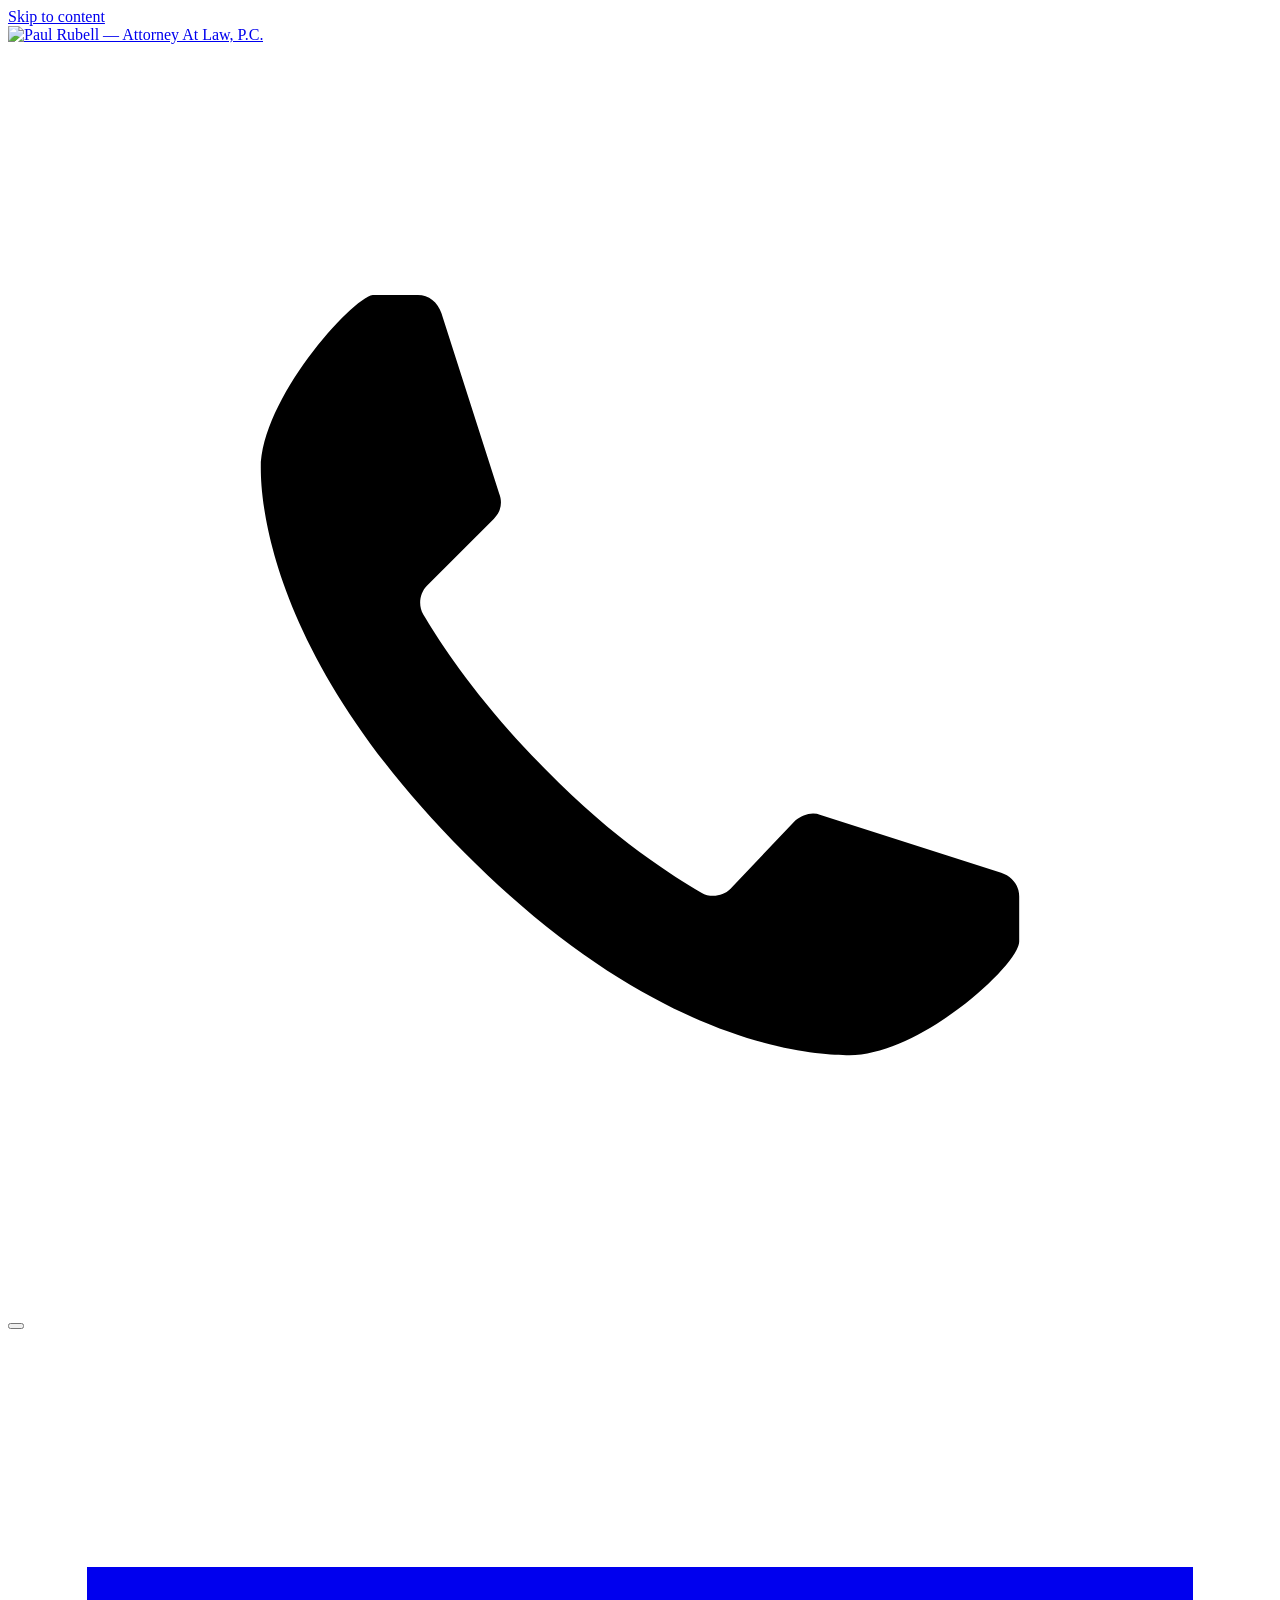
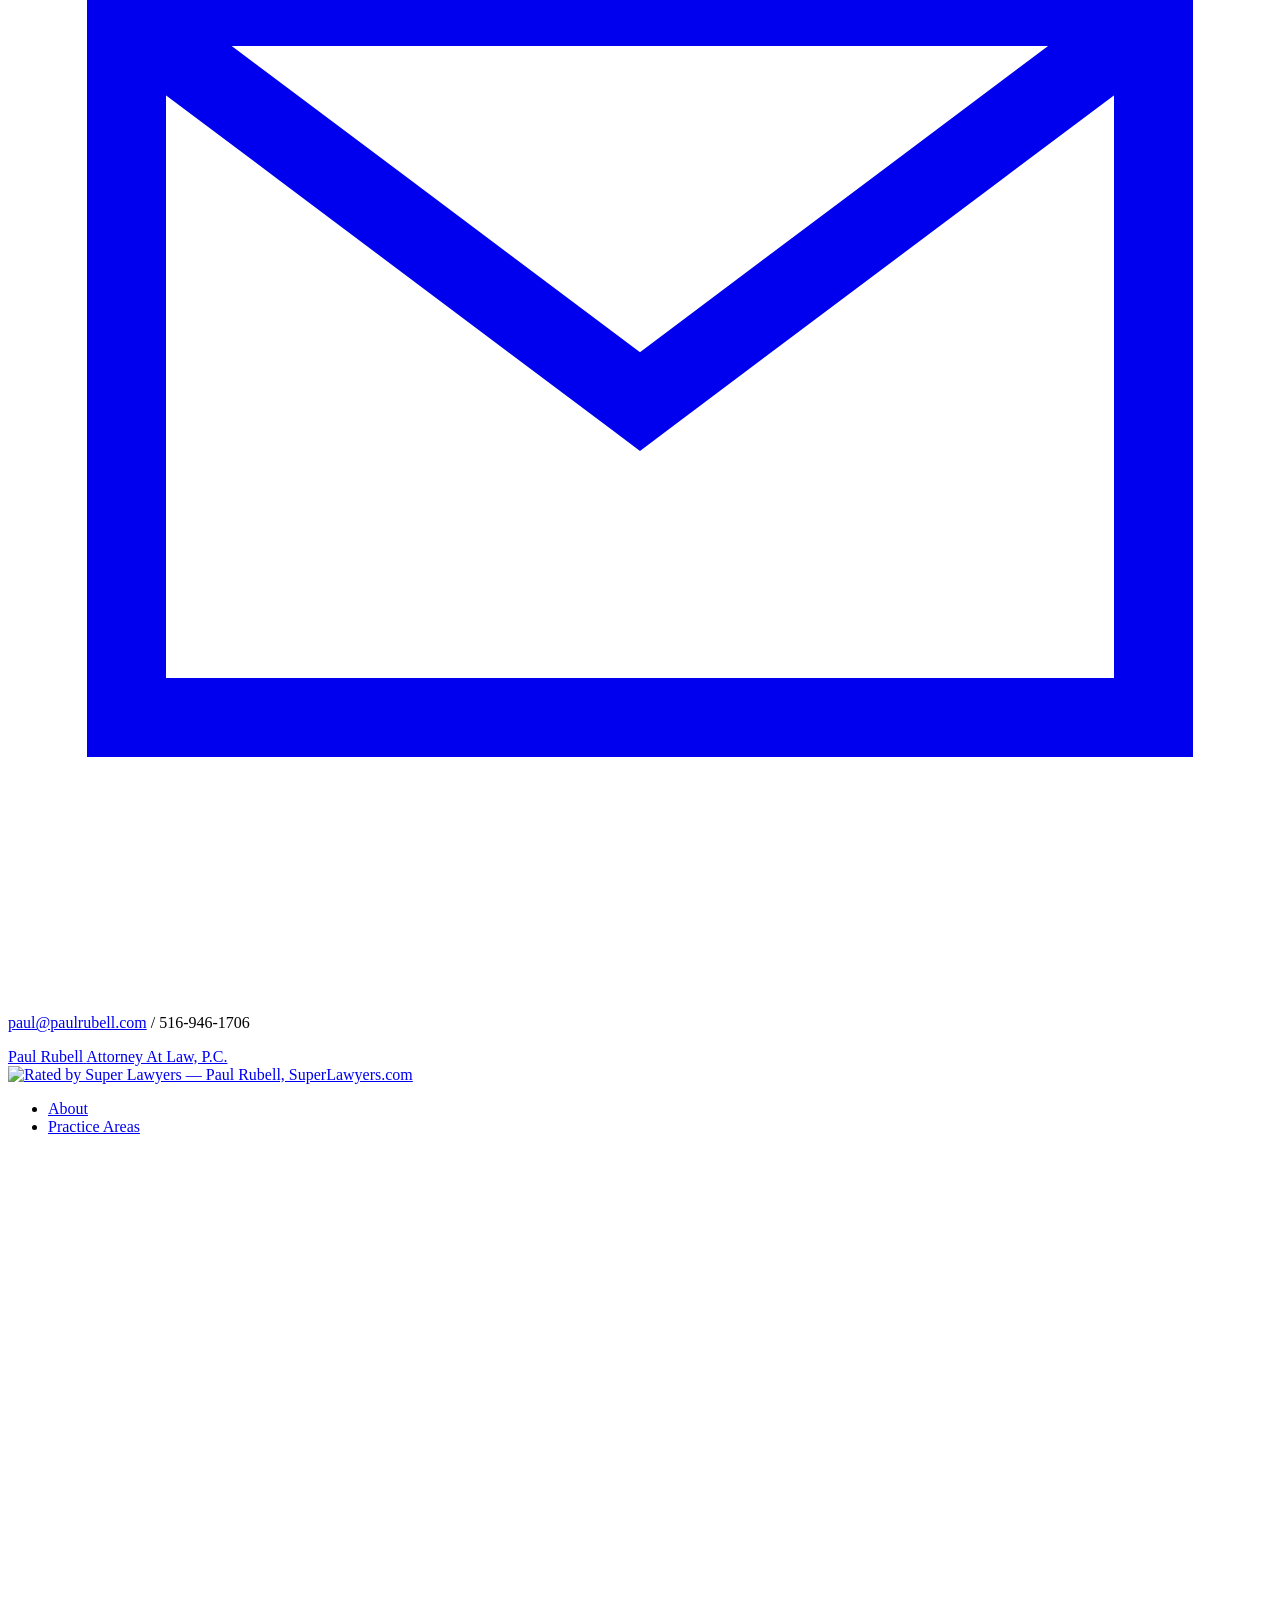
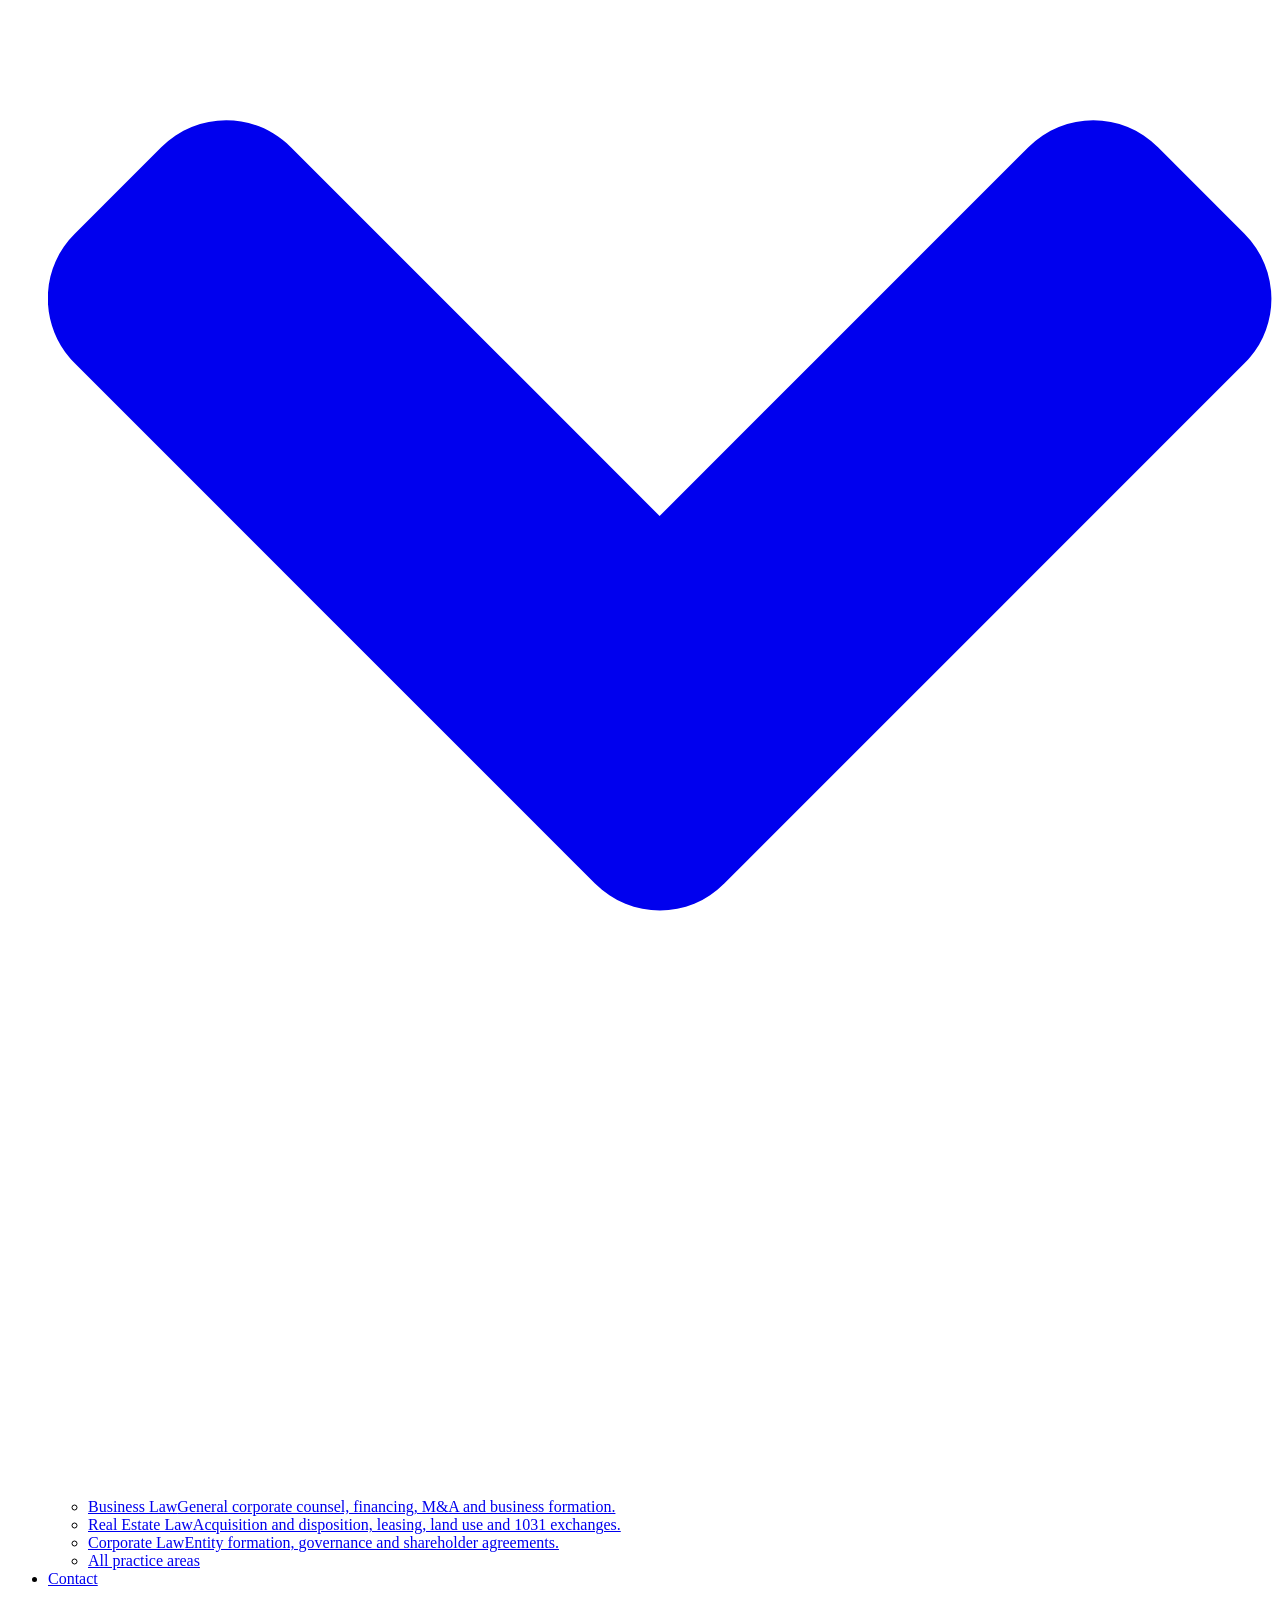
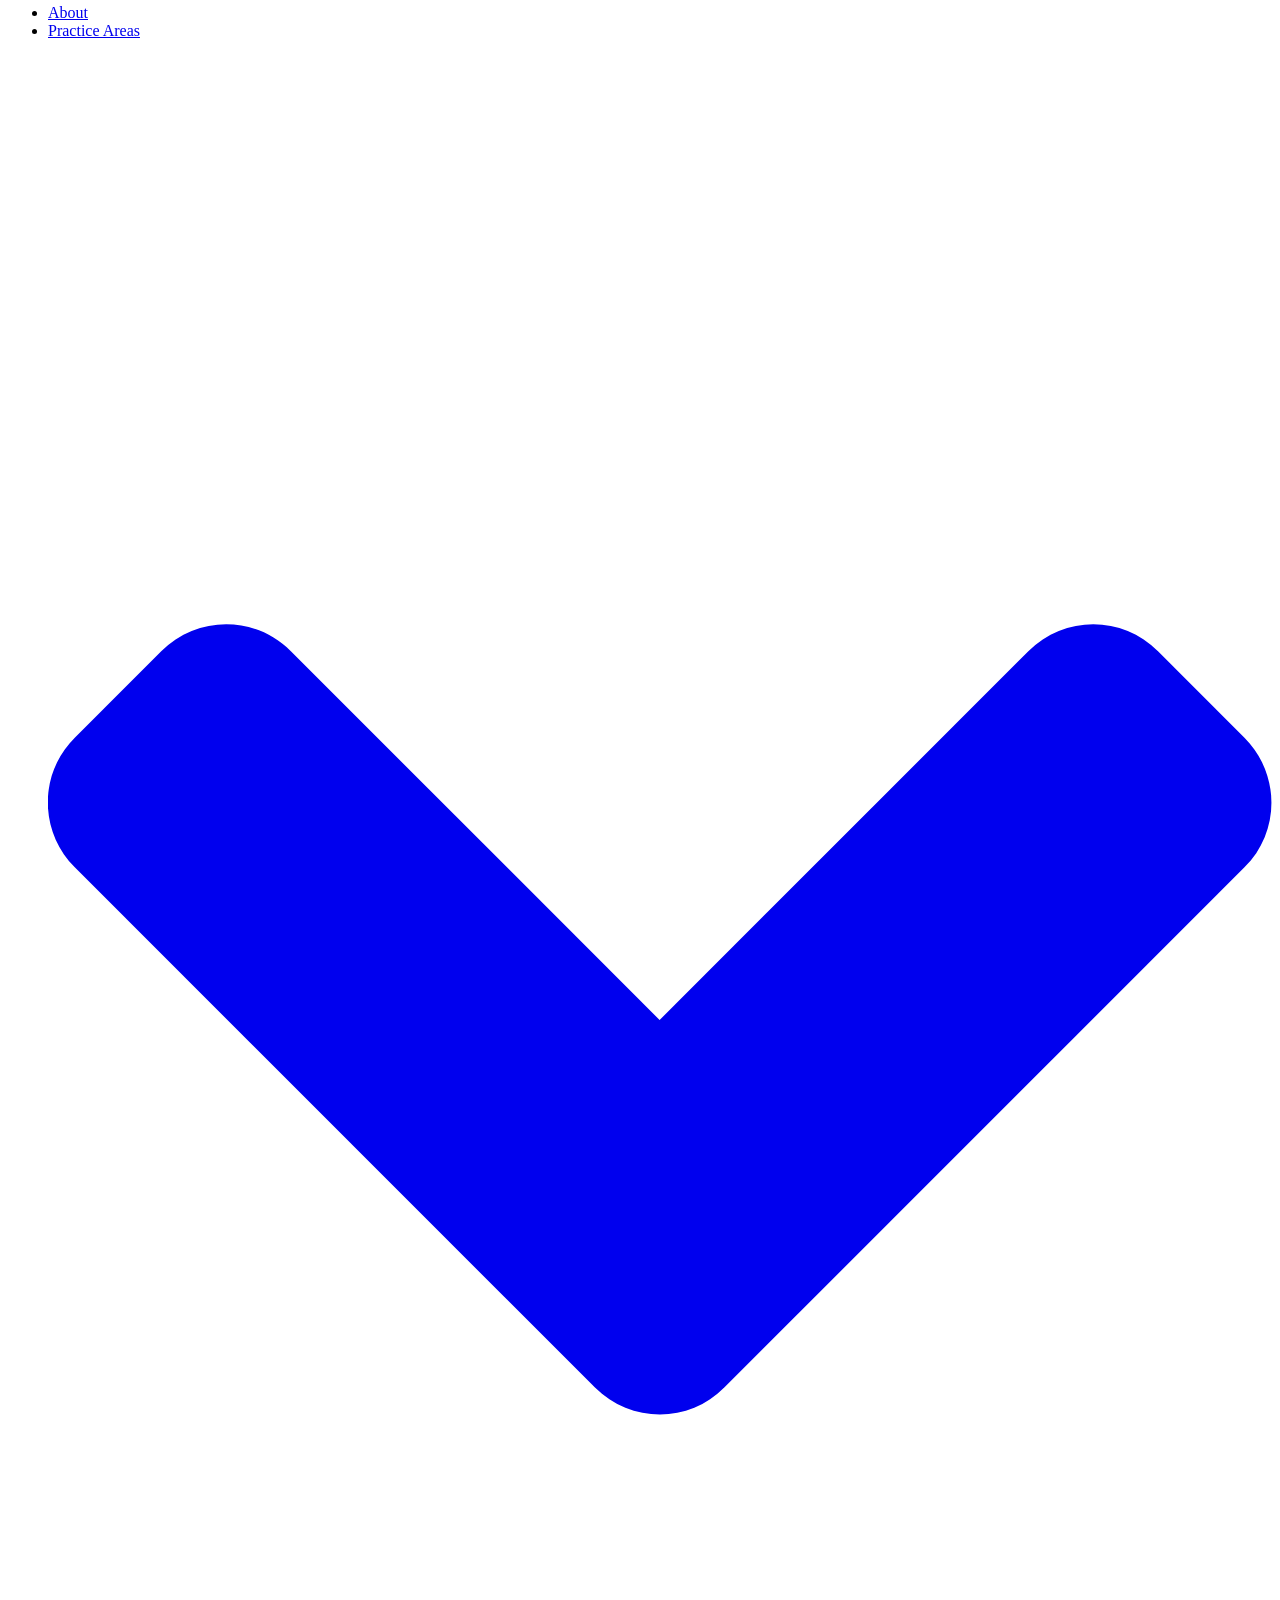
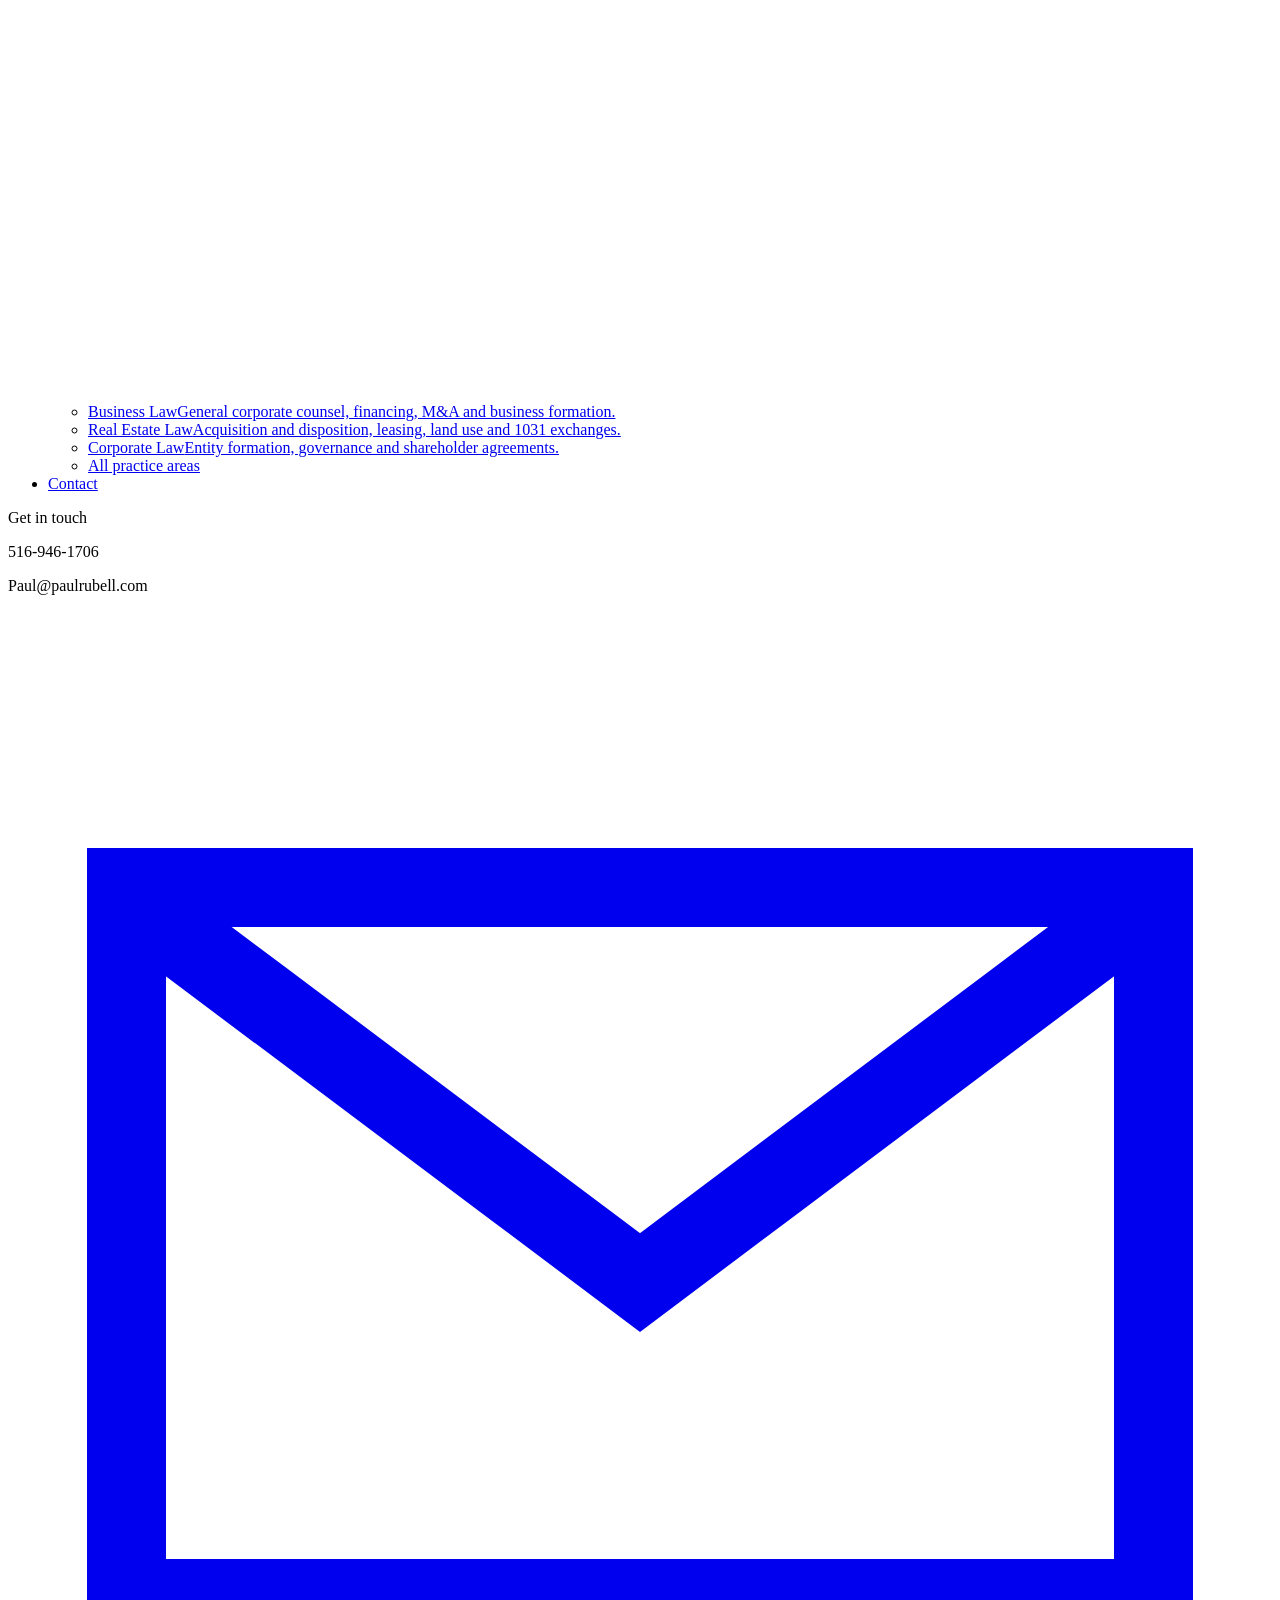
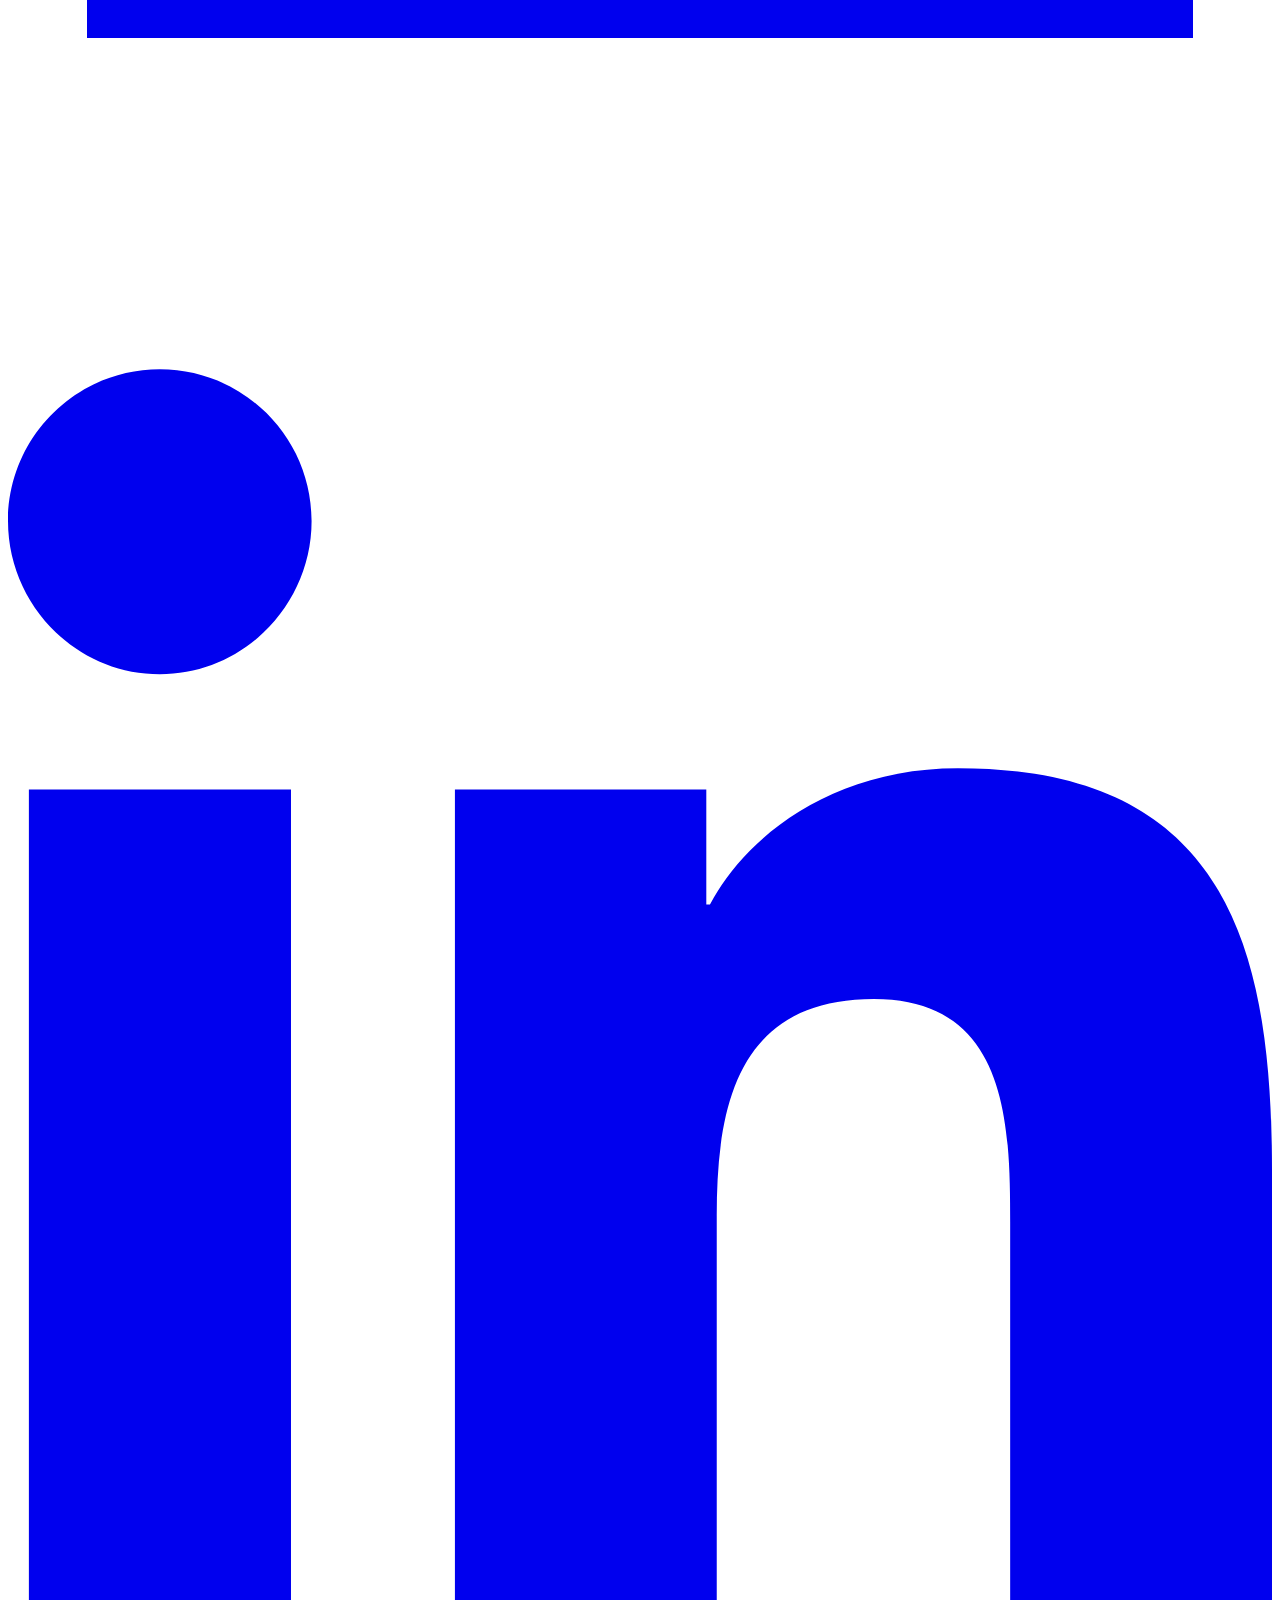
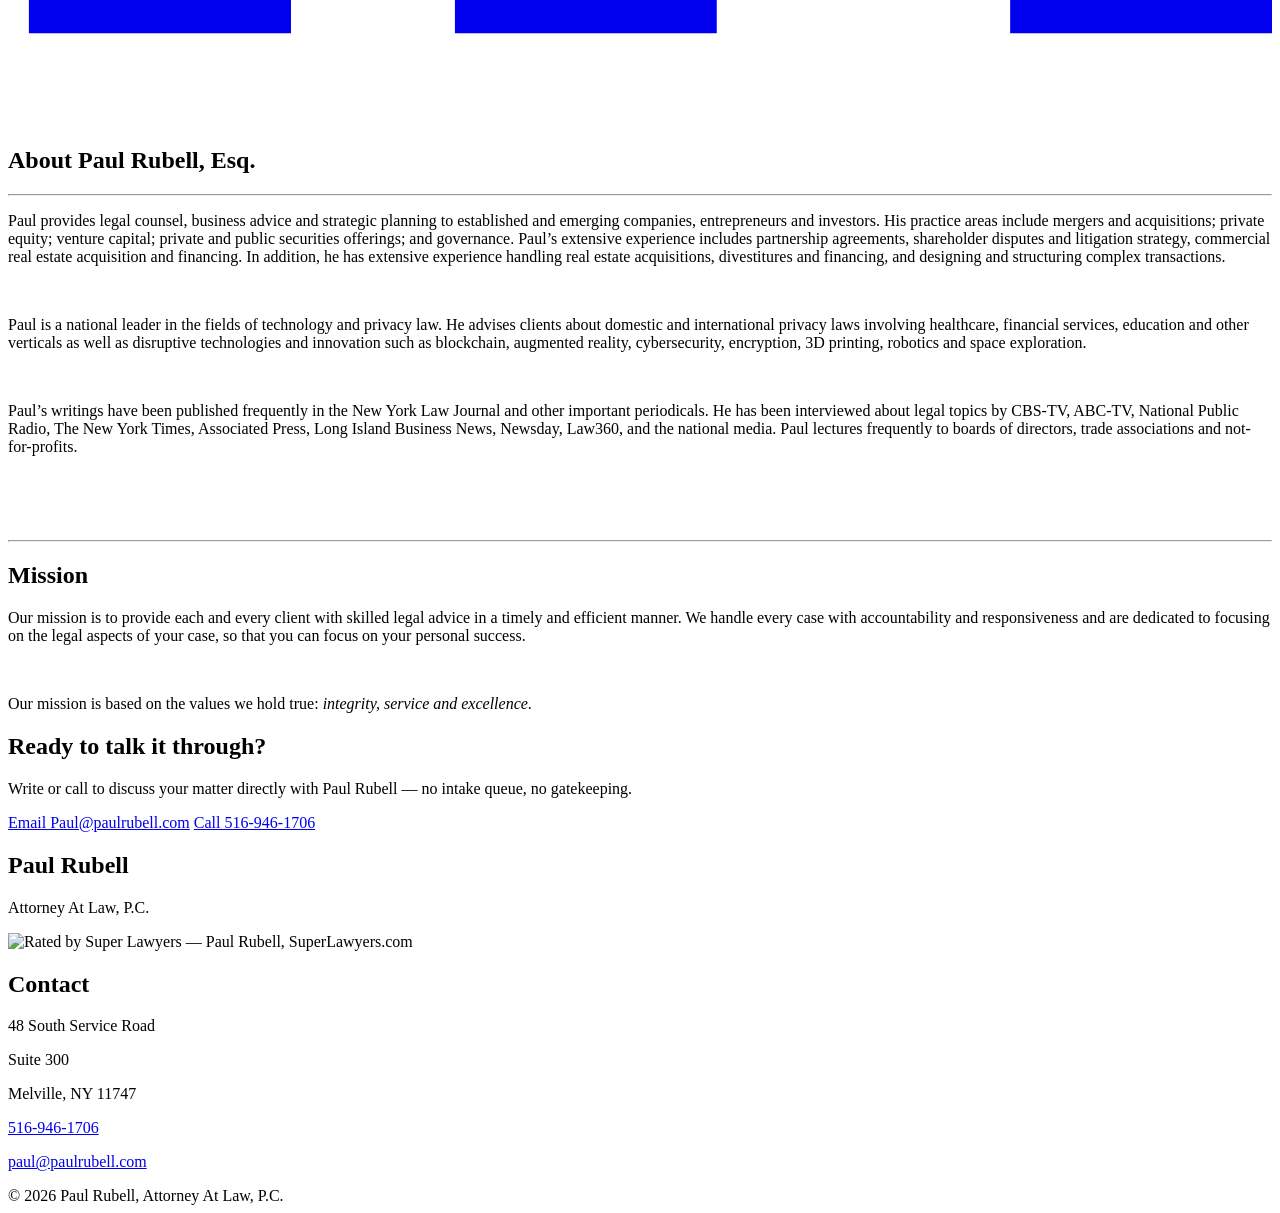
==== public/about.html @ 1f6c1771 "Restore tile hover overlay, add mega menu and RevealFx page entrance Client review pass on the revis" ====
<!DOCTYPE html>
<html lang="en">
<head>
  <meta charset="utf-8">
  <meta name="viewport" content="initial-scale=1, minimum-scale=1, maximum-scale=5, viewport-fit=cover">
  <title>About Paul Rubell, Esq. | Business & Technology Attorney, Long Island</title>
  <meta name="description" content="Paul Rubell is a national leader in technology and privacy law, advising companies, entrepreneurs and investors on M&A, private equity, venture capital, securities and governance.">
  <meta name="keywords" content="paul rubell, privacy law, business law, corporate law, long island law, attorney at law, tech law, meltzer lippe, abrams fensterman, employment law, boutique law firm, attorney, legal, business, real estate, real estate law, 1031, technology, tech, shareholder, dispute, stockholder, stock, securities, agreement">
  <link rel="canonical" href="https://www.paulrubell.com/about">
  <meta name="robots" content="index, follow, max-image-preview:large, max-snippet:-1, max-video-preview:-1">
  <meta name="author" content="Paul Rubell, Attorney At Law, P.C.">
  <meta name="theme-color" content="#0075bb">
  <meta name="mobile-web-app-capable" content="yes">
  <meta name="apple-mobile-web-app-capable" content="yes">
  <meta name="apple-mobile-web-app-title" content="Paul Rubell">
  <meta name="format-detection" content="telephone=no">

  <meta property="og:type" content="website">
  <meta property="og:site_name" content="Paul Rubell, Attorney At Law, P.C.">
  <meta property="og:locale" content="en_US">
  <meta property="og:url" content="https://www.paulrubell.com/about">
  <meta property="og:title" content="About Paul Rubell, Esq. | Business & Technology Attorney, Long Island">
  <meta property="og:description" content="Paul Rubell is a national leader in technology and privacy law, advising companies, entrepreneurs and investors on M&A, private equity, venture capital, securities and governance.">
  <meta property="og:image" content="https://www.paulrubell.com/images/og-image-200.png">
  <meta property="og:image:width" content="200">
  <meta property="og:image:height" content="200">
  <meta property="og:image:alt" content="Paul Rubell, Attorney At Law, P.C.">

  <meta name="twitter:card" content="summary">
  <meta name="twitter:title" content="About Paul Rubell, Esq. | Business & Technology Attorney, Long Island">
  <meta name="twitter:description" content="Paul Rubell is a national leader in technology and privacy law, advising companies, entrepreneurs and investors on M&A, private equity, venture capital, securities and governance.">
  <meta name="twitter:image" content="https://www.paulrubell.com/images/og-image-200.png">

  <link rel="manifest" href="/manifest.json">
  <link rel="alternate" type="text/plain" href="/llms.txt" title="llms.txt">
  <link rel="icon" href="/favicon.ico" sizes="any">
  <link rel="apple-touch-icon" href="/images/apple-touch-icon-57.png">

  <link rel="preload" as="font" type="font/woff2" href="/fonts/montserrat-latin.woff2" crossorigin>
  <link rel="preload" as="font" type="font/woff2" href="/fonts/opensans-latin.woff2" crossorigin>
  <link rel="preload" as="image" href="/images/hero-about-640.jpg" media="(max-width: 767px)" fetchpriority="high">
  <link rel="preload" as="image" href="/images/hero-about-1024.jpg" media="(min-width: 768px) and (max-width: 1024px)" fetchpriority="high">
  <link rel="preload" as="image" href="/images/hero-about-1920.jpg" media="(min-width: 1025px)" fetchpriority="high">
  <link rel="stylesheet" href="/css/site.css">
  <script>(function(){var d=document.documentElement,s=d.style;
if(!('maskImage' in s)&&!('webkitMaskImage' in s))return;
try{if(matchMedia('(prefers-reduced-motion: reduce)').matches)return;}catch(e){return;}
d.classList.add('reveal-arm');
function go(){requestAnimationFrame(function(){requestAnimationFrame(function(){
d.classList.remove('reveal-arm');d.classList.add('reveal-play');
setTimeout(function(){d.classList.remove('reveal-play');},700);});});}
if(document.readyState==='loading')document.addEventListener('DOMContentLoaded',go);else go();}());</script>
  <script type="application/ld+json">{"@context":"https://schema.org","@type":"LegalService","@id":"https://www.paulrubell.com/#organization","name":"Paul Rubell, Attorney At Law, P.C.","alternateName":"Paul Rubell","description":"A boutique law firm that practices at the intersection of business and technology.","url":"https://www.paulrubell.com","telephone":"+1-516-946-1706","email":"paul@paulrubell.com","image":"https://www.paulrubell.com/images/og-image-200.png","logo":"https://www.paulrubell.com/images/og-image-200.png","priceRange":"$$$","address":{"@type":"PostalAddress","streetAddress":"48 South Service Road, Suite 300","addressLocality":"Melville","addressRegion":"NY","postalCode":"11747","addressCountry":"US"},"geo":{"@type":"GeoCoordinates","latitude":40.771,"longitude":-73.412},"areaServed":[{"@type":"State","name":"New York"},{"@type":"Country","name":"United States"}],"sameAs":["https://www.linkedin.com/in/paulrubell/"],"founder":{"@type":"Person","name":"Paul Rubell","jobTitle":"Attorney"},"knowsAbout":["Business law","Corporate law","Real estate law","Technology law","Privacy law","Mergers and acquisitions","Venture capital","Securities offerings"],"hasOfferCatalog":{"@type":"OfferCatalog","name":"Practice Areas","itemListElement":[{"@type":"Offer","itemOffered":{"@type":"Service","name":"Business Law","url":"https://www.paulrubell.com/business-law"}},{"@type":"Offer","itemOffered":{"@type":"Service","name":"Corporate Law","url":"https://www.paulrubell.com/corporate"}},{"@type":"Offer","itemOffered":{"@type":"Service","name":"Real Estate Law","url":"https://www.paulrubell.com/real-estate"}}]}}</script>
  <script type="application/ld+json">{"@context":"https://schema.org","@type":"Person","@id":"https://www.paulrubell.com/about#paul-rubell","name":"Paul Rubell","jobTitle":"Attorney","honorificSuffix":"Esq.","url":"https://www.paulrubell.com/about","image":"https://www.paulrubell.com/images/og-image-200.png","email":"paul@paulrubell.com","telephone":"+1-516-946-1706","worksFor":{"@id":"https://www.paulrubell.com/#organization"},"sameAs":["https://www.linkedin.com/in/paulrubell/"],"knowsAbout":["Technology law","Privacy law","Business law","Corporate law","Real estate law","Cybersecurity","Blockchain"],"address":{"@type":"PostalAddress","streetAddress":"48 South Service Road, Suite 300","addressLocality":"Melville","addressRegion":"NY","postalCode":"11747","addressCountry":"US"}}</script>
  <script type="application/ld+json">{"@context":"https://schema.org","@type":"BreadcrumbList","itemListElement":[{"@type":"ListItem","position":1,"name":"Home","item":"https://www.paulrubell.com/"},{"@type":"ListItem","position":2,"name":"About","item":"https://www.paulrubell.com/about"}]}</script>
</head>
<body class="page-inner">
<a class="skip-link" href="#main">Skip to content</a>
<div class="site">
<header class="site-header">
  <div class="m-header">
    <div class="bar">
      <div class="slot-left"></div>
      <div class="slot-mid">
        <a class="wordmark" href="/">
          <img src="/images/paul-rubell-logo.png" width="1516" height="292" alt="Paul Rubell &mdash; Attorney At Law, P.C.">
        </a>
      </div>
      <div class="slot-right">
        <a class="phone" href="tel:516-946-1706" aria-label="Call 516-946-1706"><svg xmlns="http://www.w3.org/2000/svg" viewBox="0 0 70 70" role="img" aria-hidden="true" focusable="false"><path d="M25.3,44.8C35.7,55.3,44.2,56,46.6,56c3.9,0,9.4-5,9.4-6.3v-2.5c0-0.6-0.4-1.1-1-1.3l-10-3.2c-0.5-0.2-1,0-1.4,0.3L40,46.8 c-0.4,0.4-1.1,0.5-1.6,0.2c-1.5-0.9-4.8-2.9-8.6-6.8c-3.8-3.8-5.9-7.1-6.8-8.6c-0.3-0.5-0.2-1.2,0.2-1.6l3.7-3.7 c0.4-0.4,0.5-0.9,0.3-1.4l-3.2-10c-0.2-0.6-0.7-1-1.3-1h-2.5C19,14.1,14,19.7,14,23.5C14,25.8,14.8,34.3,25.3,44.8L25.3,44.8z"/></svg></a>
      </div>
    </div>
  </div>
  <button class="hamburger" type="button" aria-label="Menu" aria-controls="mobile-drawer" aria-expanded="false">
    <span class="slice"></span><span class="slice"></span><span class="slice"></span>
  </button>
  <div class="row topbar">
    <div class="wrap">
      <div class="col c6 social">
        <a href="mailto:paul@paulrubell.com" aria-label="Email Paul Rubell"><svg class="icon-mail" viewBox="0 0 512 512" role="img" aria-hidden="true" focusable="false"><path fill="none" stroke="currentColor" stroke-width="32" d="M48 112h416v288H48z"/><path fill="none" stroke="currentColor" stroke-width="32" stroke-linecap="square" d="m64 128 192 144L448 128"/></svg></a>
      </div>
      <div class="col c6 contact-col">
        <p class="contact-line"><a href="mailto:paul@paulrubell.com">paul@paulrubell.com</a><span> <span>/ 516-946-1706</span></span></p>
      </div>
    </div>
  </div>
  <div class="row navrow">
    <div class="wrap">
      <div class="col c6">
        <div class="row brandbar">
          <div class="wrap">
            <div class="col name-col">
              <a class="brand-link" href="/">
                <span class="brand-name">Paul Rubell</span>
                <span class="brand-sub">Attorney At Law, P.C.</span>
              </a>
            </div>
            <div class="col badge-col">
              <a class="badge-link" href="/" aria-label="Paul Rubell, Attorney At Law, P.C. — home">
                <img class="badge-img" src="/images/superlawyers-badge.png" width="344" height="286" alt="Rated by Super Lawyers &mdash; Paul Rubell, SuperLawyers.com">
              </a>
            </div>
          </div>
        </div>
      </div>
      <div class="col c6 nav-col">
        <nav class="mainnav" aria-label="Primary">
      <ul>
        <li class="is-current"><a href="/about" aria-current="page"><span class="nav-item-text">About</span></a></li>
        <li class="has-sub has-mega">
          <a href="/practiceareas" aria-expanded="false" aria-controls="main-sub"><span class="nav-item-text">Practice Areas<span class="nav-chevron" aria-hidden="true"><svg viewBox="0 0 320 512" focusable="false"><path fill="currentColor" d="M143 352.3 7 216.3c-9.4-9.4-9.4-24.6 0-33.9l22.6-22.6c9.4-9.4 24.6-9.4 33.9 0l96.4 96.4 96.4-96.4c9.4-9.4 24.6-9.4 33.9 0l22.6 22.6c9.4 9.4 9.4 24.6 0 33.9l-136 136c-9.2 9.4-24.4 9.4-33.8 0z"/></svg></span></span></a>
          <ul class="subnav" id="main-sub">
            <li><a href="/business-law"><span class="nav-item-text">Business Law</span><span class="sub-desc">General corporate counsel, financing, M&amp;A and business formation.</span></a></li>
            <li><a href="/real-estate"><span class="nav-item-text">Real Estate Law</span><span class="sub-desc">Acquisition and disposition, leasing, land use and 1031 exchanges.</span></a></li>
            <li><a href="/corporate"><span class="nav-item-text">Corporate Law</span><span class="sub-desc">Entity formation, governance and shareholder agreements.</span></a></li>
            <li class="subnav-all"><a href="/practiceareas"><span class="nav-item-text">All practice areas</span></a></li>
          </ul>
        </li>
        <li><a href="/contact"><span class="nav-item-text">Contact</span></a></li>
      </ul>
        </nav>
      </div>
    </div>
  </div>
</header>
<div class="drawer" id="mobile-drawer">
  <nav aria-label="Mobile">
      <ul>
        <li class="is-current"><a href="/about" aria-current="page"><span class="nav-item-text">About</span></a></li>
        <li class="has-sub has-mega">
          <a href="/practiceareas"><span class="nav-item-text">Practice Areas<span class="nav-chevron" aria-hidden="true"><svg viewBox="0 0 320 512" focusable="false"><path fill="currentColor" d="M143 352.3 7 216.3c-9.4-9.4-9.4-24.6 0-33.9l22.6-22.6c9.4-9.4 24.6-9.4 33.9 0l96.4 96.4 96.4-96.4c9.4-9.4 24.6-9.4 33.9 0l22.6 22.6c9.4 9.4 9.4 24.6 0 33.9l-136 136c-9.2 9.4-24.4 9.4-33.8 0z"/></svg></span></span></a>
          <ul class="subnav" id="drawer-sub">
            <li><a href="/business-law"><span class="nav-item-text">Business Law</span><span class="sub-desc">General corporate counsel, financing, M&amp;A and business formation.</span></a></li>
            <li><a href="/real-estate"><span class="nav-item-text">Real Estate Law</span><span class="sub-desc">Acquisition and disposition, leasing, land use and 1031 exchanges.</span></a></li>
            <li><a href="/corporate"><span class="nav-item-text">Corporate Law</span><span class="sub-desc">Entity formation, governance and shareholder agreements.</span></a></li>
            <li class="subnav-all"><a href="/practiceareas"><span class="nav-item-text">All practice areas</span></a></li>
          </ul>
        </li>
        <li><a href="/contact"><span class="nav-item-text">Contact</span></a></li>
      </ul>
  </nav>
  <div class="drawer-foot">
    <div class="foot-line"><p class="label">Get in touch</p></div>
    <div class="foot-line">
      <p>516-946-1706</p>
      <p>Paul@paulrubell.com</p>
    </div>
    <p class="icons">
      <a href="mailto:paul@paulrubell.com" aria-label="Email Paul Rubell"><svg class="" viewBox="0 0 512 512" role="img" aria-hidden="true" focusable="false"><path fill="none" stroke="currentColor" stroke-width="32" d="M48 112h416v288H48z"/><path fill="none" stroke="currentColor" stroke-width="32" stroke-linecap="square" d="m64 128 192 144L448 128"/></svg></a>
      <a href="https://www.linkedin.com/in/paulrubell/" aria-label="Paul Rubell on LinkedIn" target="_blank" rel="noopener"><svg viewBox="0 0 448 512" role="img" aria-hidden="true" focusable="false"><path fill="currentColor" d="M100.3 480H7.4V180.9h92.9V480zM53.8 140.1C24.1 140.1 0 115.5 0 85.8 0 56.1 24.1 32 53.8 32s53.8 24.1 53.8 53.8c0 29.7-24.1 54.3-53.8 54.3zM447.9 480h-92.7V334.4c0-34.7-.7-79.2-48.3-79.2-48.3 0-55.7 37.7-55.7 76.7V480h-92.8V180.9h89.1v40.8h1.3c12.4-23.5 42.7-48.3 87.9-48.3 94 0 111.3 61.9 111.3 142.3V480z"/></svg></a>
    </p>
  </div>
</div>
<div class="drawer-overlay" hidden-aria></div>

  <main id="main">
    <div class="page-hero page-hero--about page-hero--parallax" role="presentation"></div>
    <div class="reveal-fx">
    <section class="row section" aria-labelledby="about-heading">
      <div class="wrap">
        <div class="col c12">
          <h1 class="page-title page-title--flush" id="about-heading">About Paul Rubell, Esq.</h1>
          <div class="divider divider--left"><hr></div>
          <div class="prose prose--gap23 prose--lines">
            <p>Paul provides legal counsel, business advice and strategic planning to established and emerging companies, entrepreneurs and investors. His practice areas include mergers and acquisitions; private equity; venture capital; private and public securities offerings; and governance. Paul&rsquo;s extensive experience includes partnership agreements, shareholder disputes and litigation strategy, commercial real estate acquisition and financing. In addition, he has extensive experience handling real estate acquisitions, divestitures and financing, and designing and structuring complex transactions.</p>
            <p class="blank"><br></p>
            <p>Paul is a national leader in the fields of technology and privacy law. He advises clients about domestic and international privacy laws involving healthcare, financial services, education and other verticals as well as disruptive technologies and innovation such as blockchain, augmented reality, cybersecurity, encryption, 3D printing, robotics and space exploration.&nbsp;</p>
            <p class="blank"><br></p>
            <p>Paul&rsquo;s writings have been published frequently in the New York Law Journal and other important periodicals. He has been interviewed about legal topics by CBS-TV, ABC-TV, National Public Radio, The New York Times, Associated Press, Long Island Business News, Newsday, Law360, and the national media. Paul lectures frequently to boards of directors, trade associations and not-for-profits.</p>
            <p class="blank"><br></p>
            <p class="blank"><br></p>
          </div>
        </div>
      </div>
    </section>

    <section class="row section--tail" aria-labelledby="mission-heading">
      <div class="wrap">
        <div class="col c12">
          <div class="divider divider--wide divider--dotted"><hr></div>
          <h2 class="mission-title" id="mission-heading">Mission</h2>
          <div class="prose prose--gap8 prose--lines">
            <p>Our mission is to provide each and every client with skilled legal advice in a timely and efficient manner. We handle every case with accountability and responsiveness and are dedicated to focusing on the legal aspects of your case, so that you can focus on your personal success.&nbsp;</p>
            <p class="blank"><br></p>
            <p>Our mission is based on the values we hold true: <i>integrity, service and excellence</i>.</p>
          </div>
        </div>
      </div>
    </section>

    <section class="row section--cta" aria-labelledby="cta-heading">
      <div class="wrap">
        <div class="col c12">
          <h2 class="cta-title" id="cta-heading">Ready to talk it through?</h2>
          <p class="cta-copy">Write or call to discuss your matter directly with Paul Rubell &mdash; no intake queue, no gatekeeping.</p>
          <p class="cta-actions">
            <a class="btn btn--primary" href="mailto:paul@paulrubell.com">Email Paul@paulrubell.com</a>
            <a class="btn btn--ghost" href="tel:516-946-1706">Call 516-946-1706</a>
          </p>
        </div>
      </div>
    </section>
    </div>
  </main>

<footer class="site-footer">
  <div class="row footer-main">
    <div class="wrap">
      <div class="col c6 footer-brand">
        <div class="brand-block">
          <h2>Paul Rubell</h2>
          <p>Attorney At Law, P.C.</p>
        </div>
        <p class="footer-badge">
          <img src="/images/superlawyers-badge.png" width="344" height="286" alt="Rated by Super Lawyers &mdash; Paul Rubell, SuperLawyers.com" loading="lazy">
        </p>
      </div>
      <div class="col c6 footer-contact">
        <div class="contact-head"><h2>Contact</h2></div>
        <div class="footer-address">
          <p>48 South Service Road</p>
          <p>Suite 300</p>
          <p>Melville, NY 11747</p>
        </div>
        <div class="footer-links">
          <p><a href="tel:516-946-1706">516-946-1706</a></p>
          <p><a class="mail" href="mailto:paul@paulrubell.com">paul@paulrubell.com</a></p>
        </div>
      </div>
    </div>
  </div>
  <div class="row footer-legal">
    <div class="wrap">
      <div class="col c12">
        <div class="copyright">
          <div>&copy; 2026 Paul Rubell, Attorney At Law, P.C.</div>
        </div>
      </div>
    </div>
  </div>
</footer>
</div>
<script src="/js/site.js" defer></script>
</body>
</html>
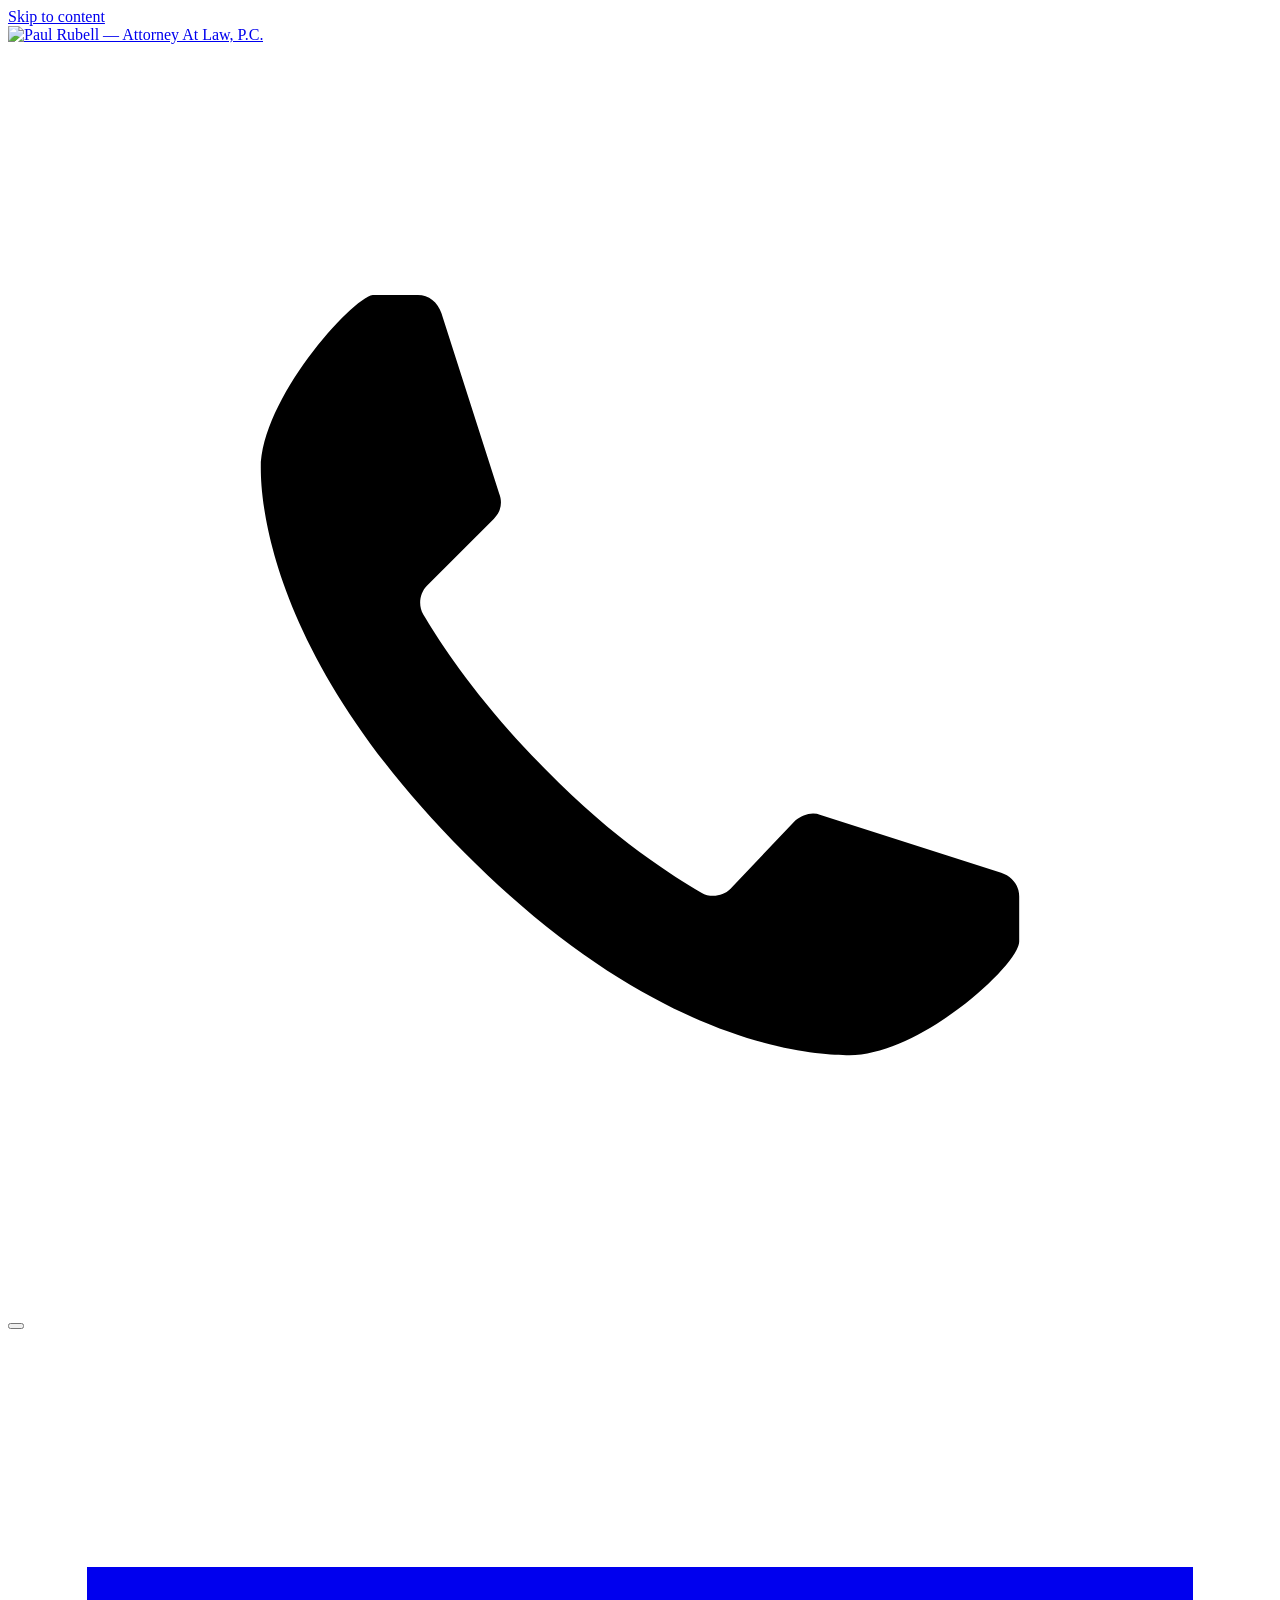
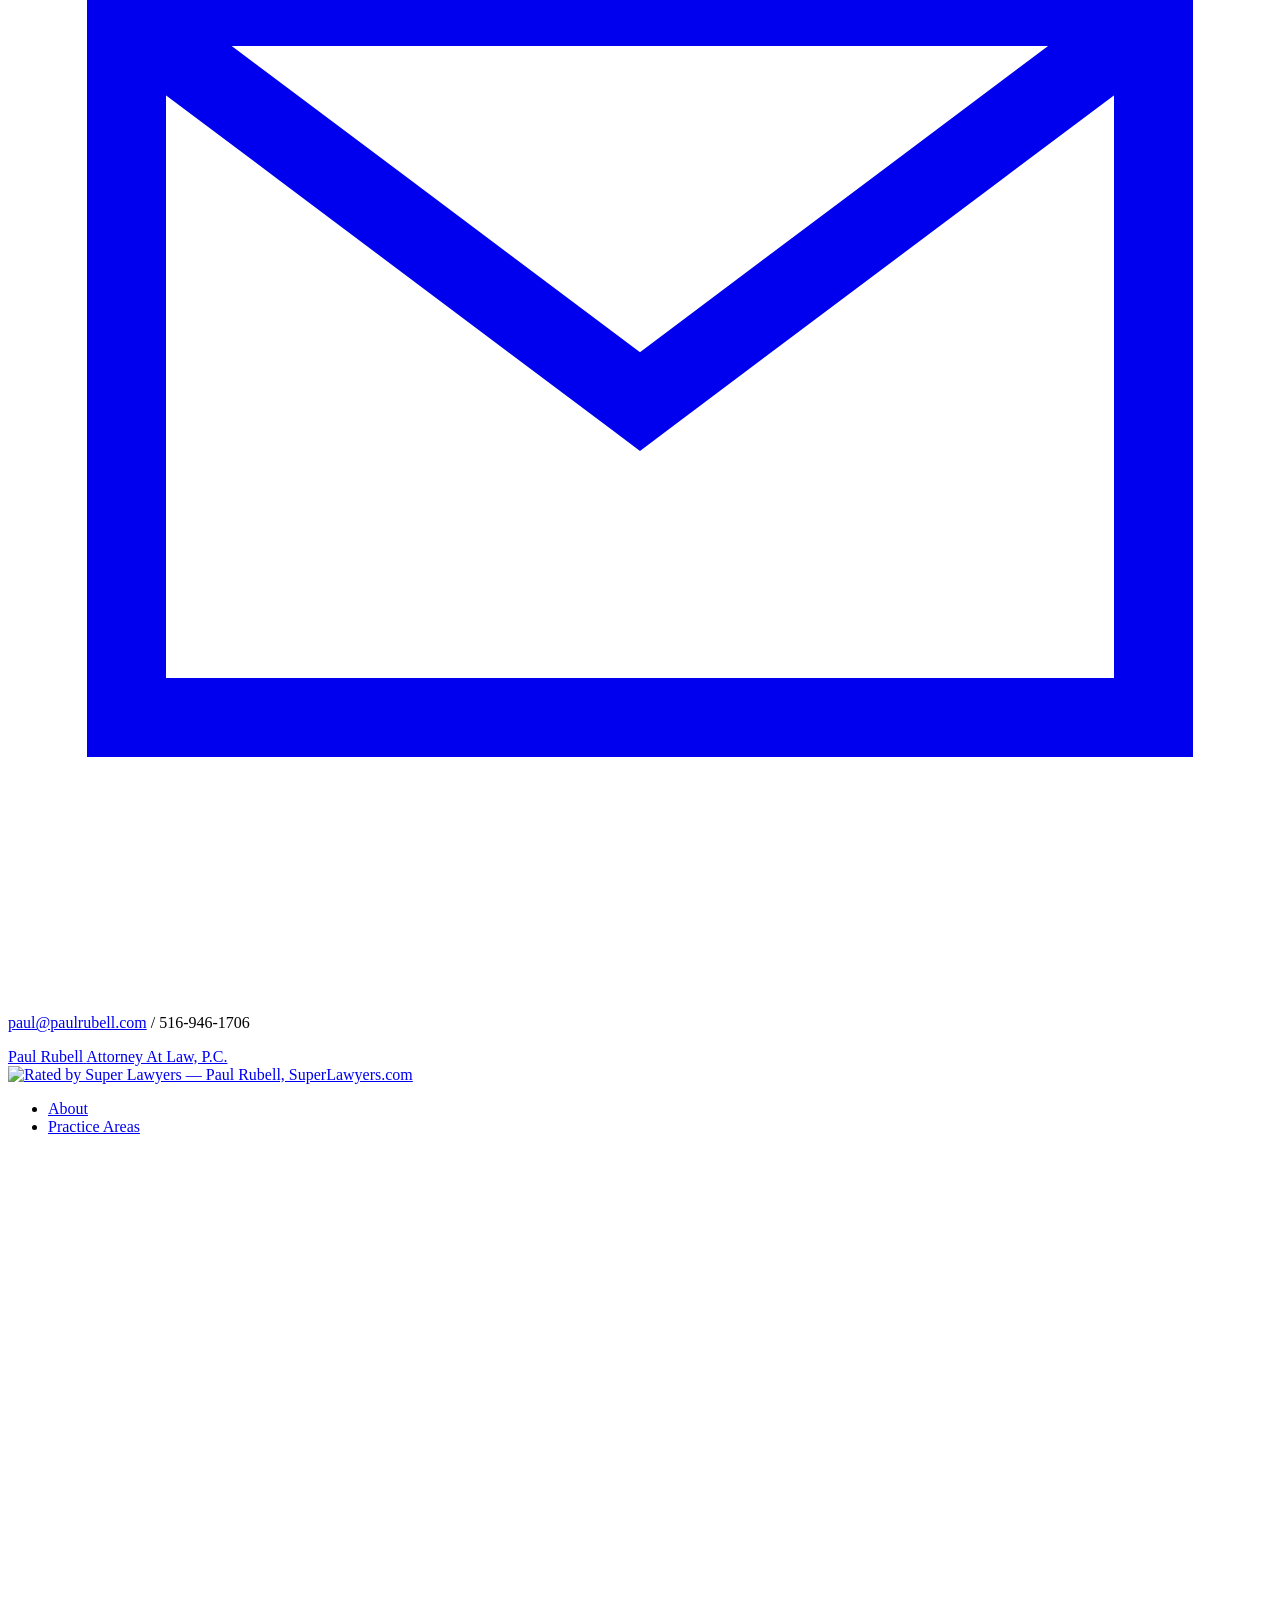
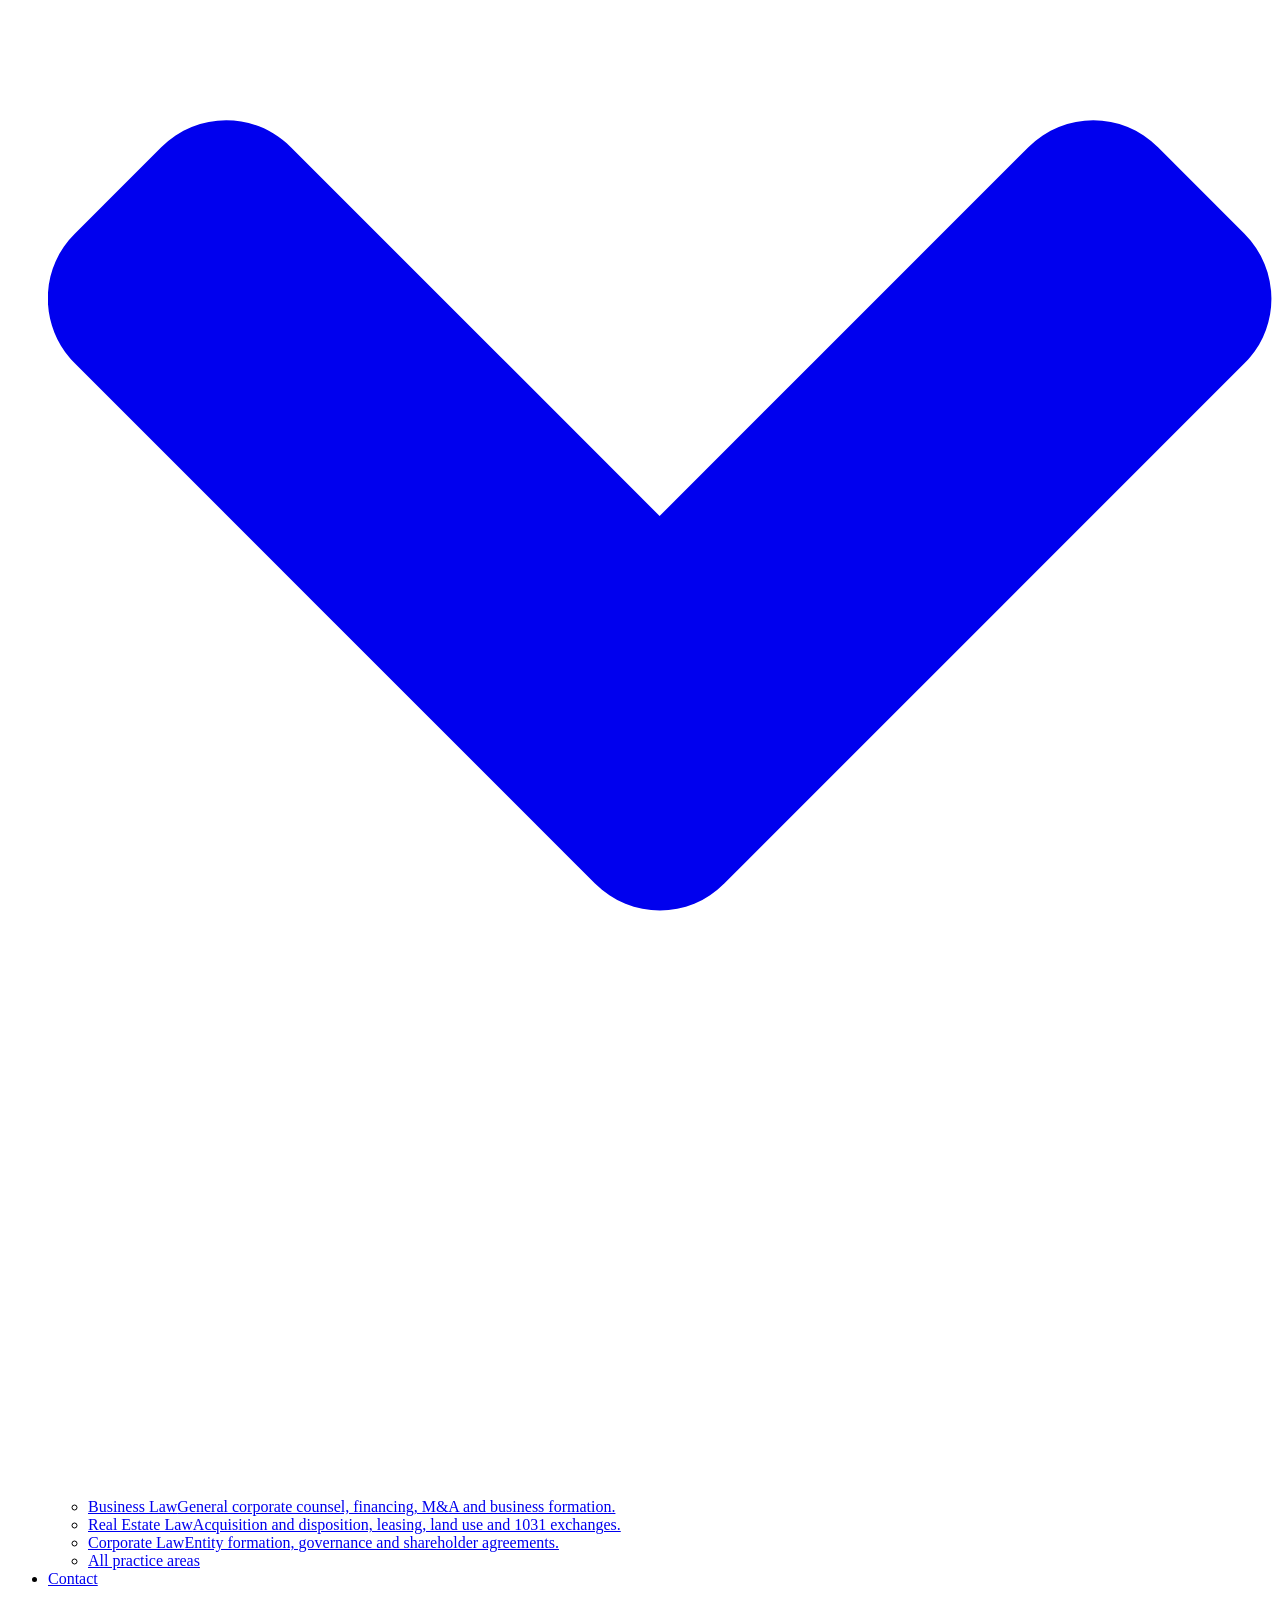
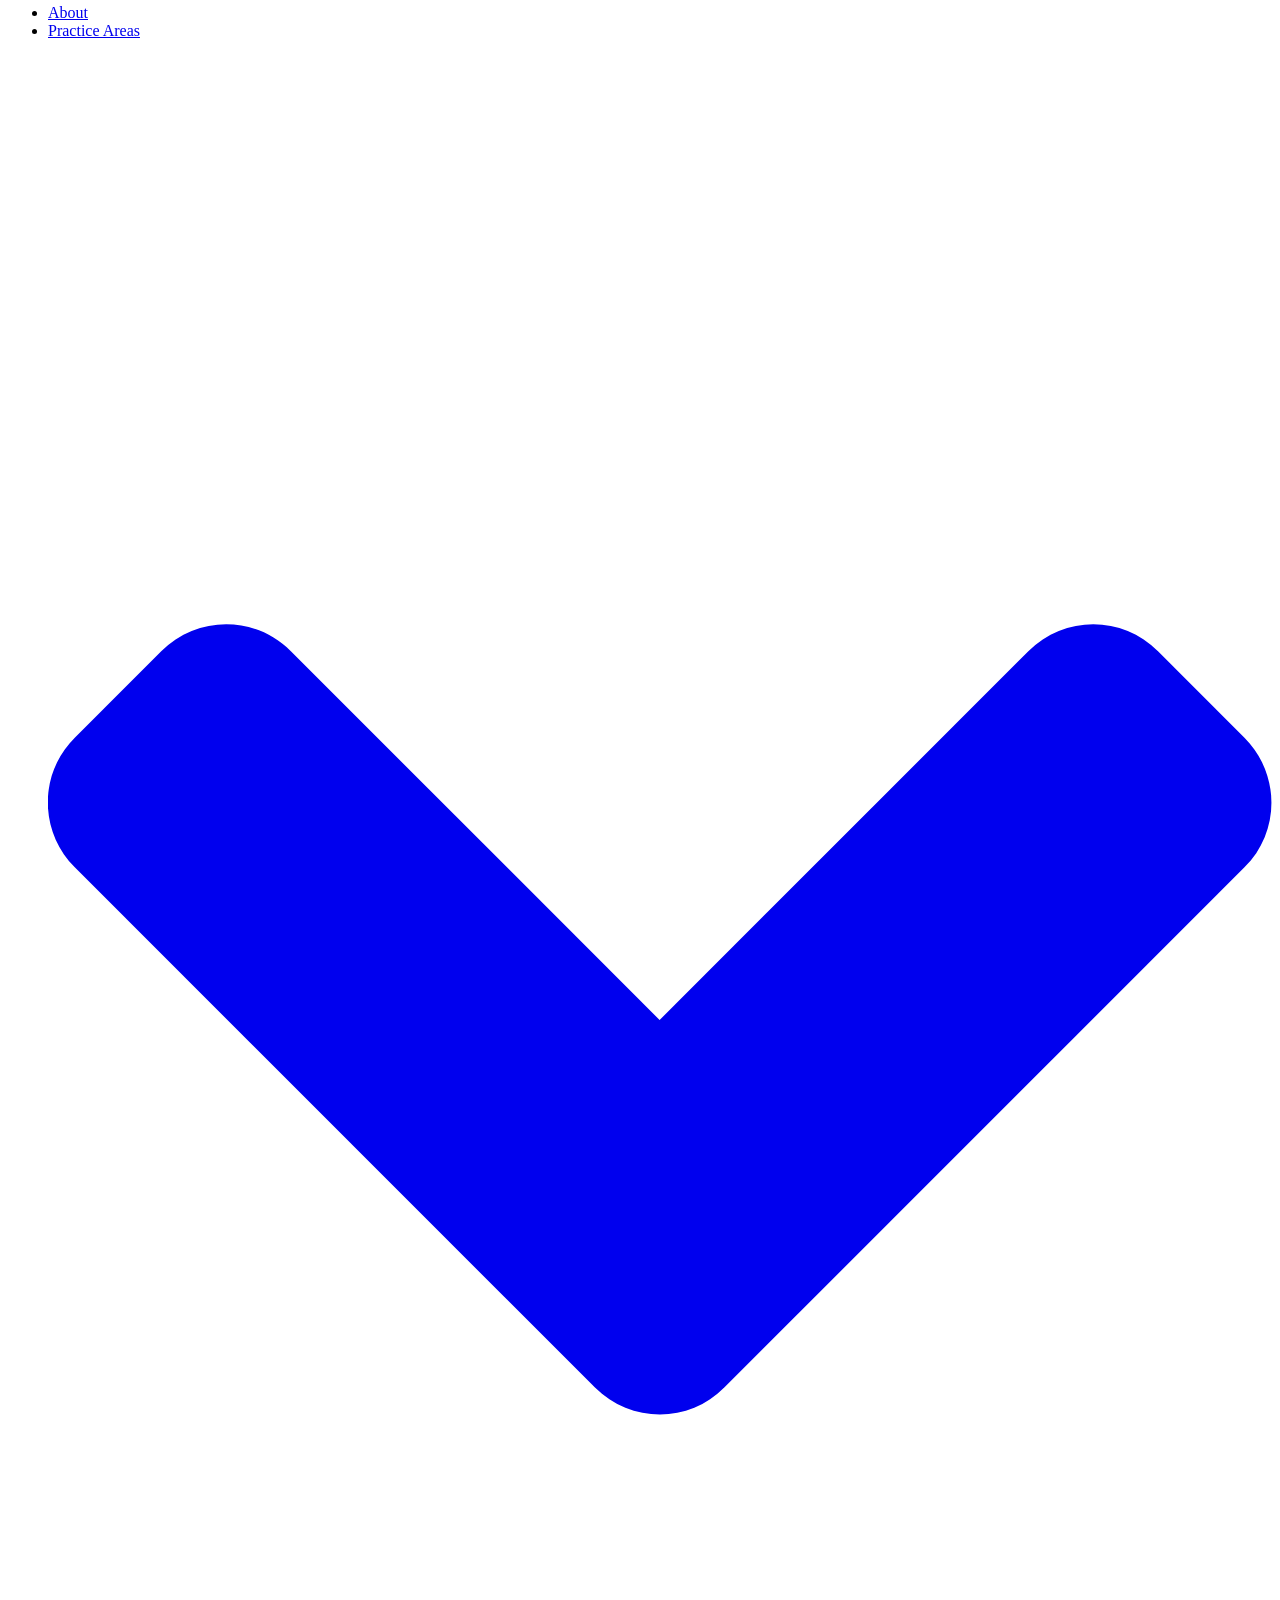
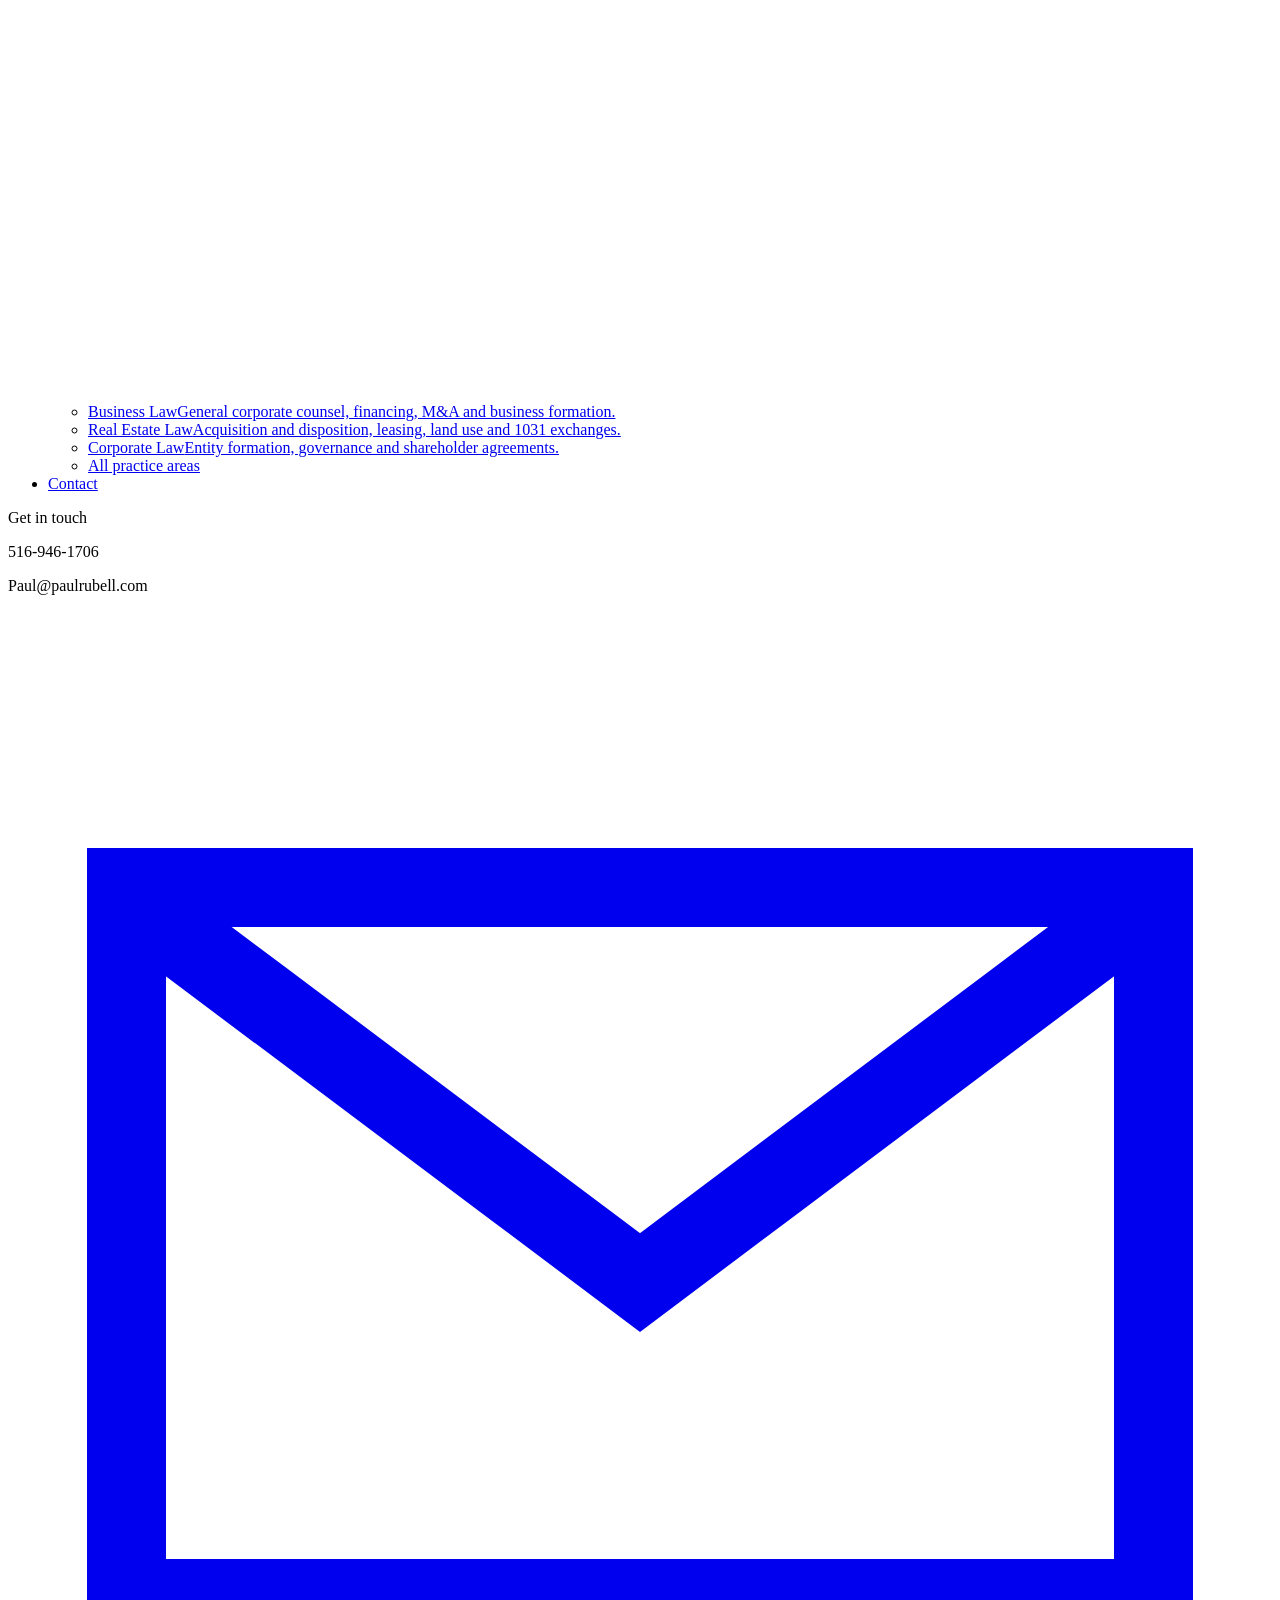
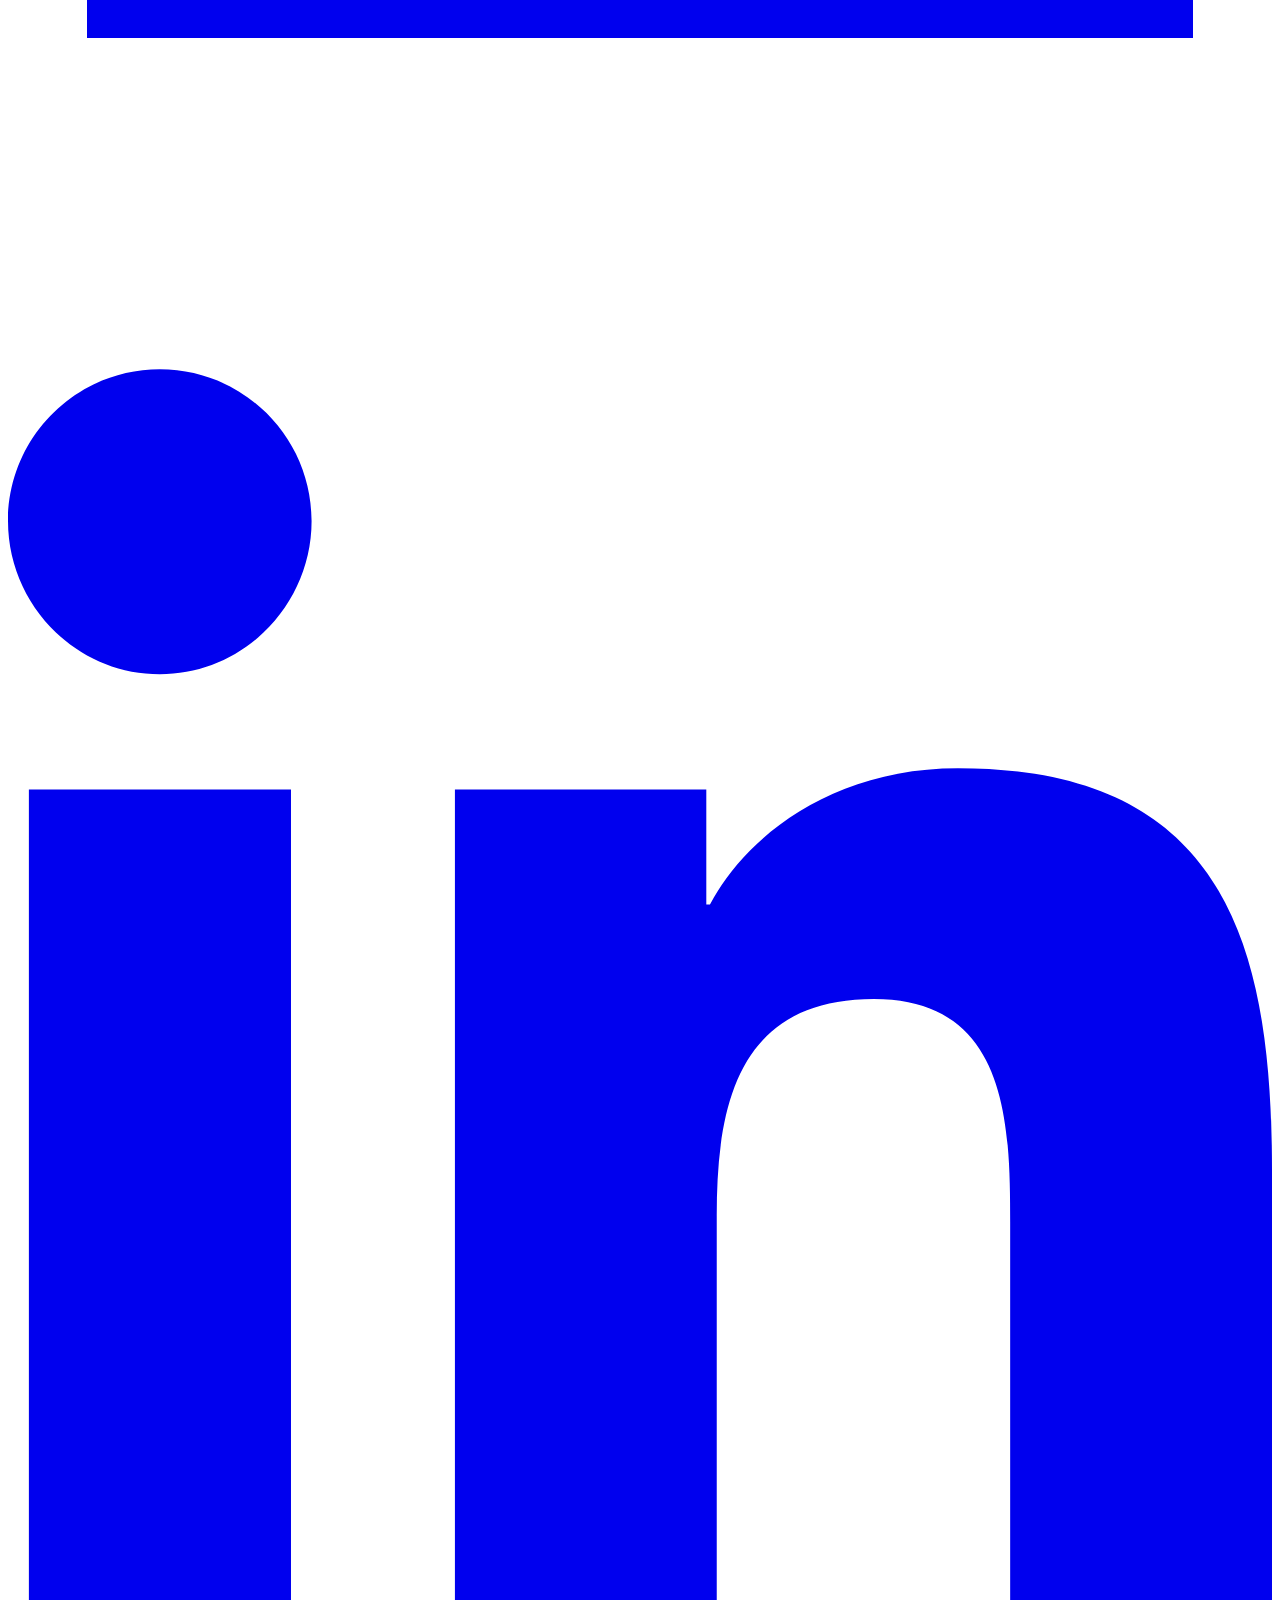
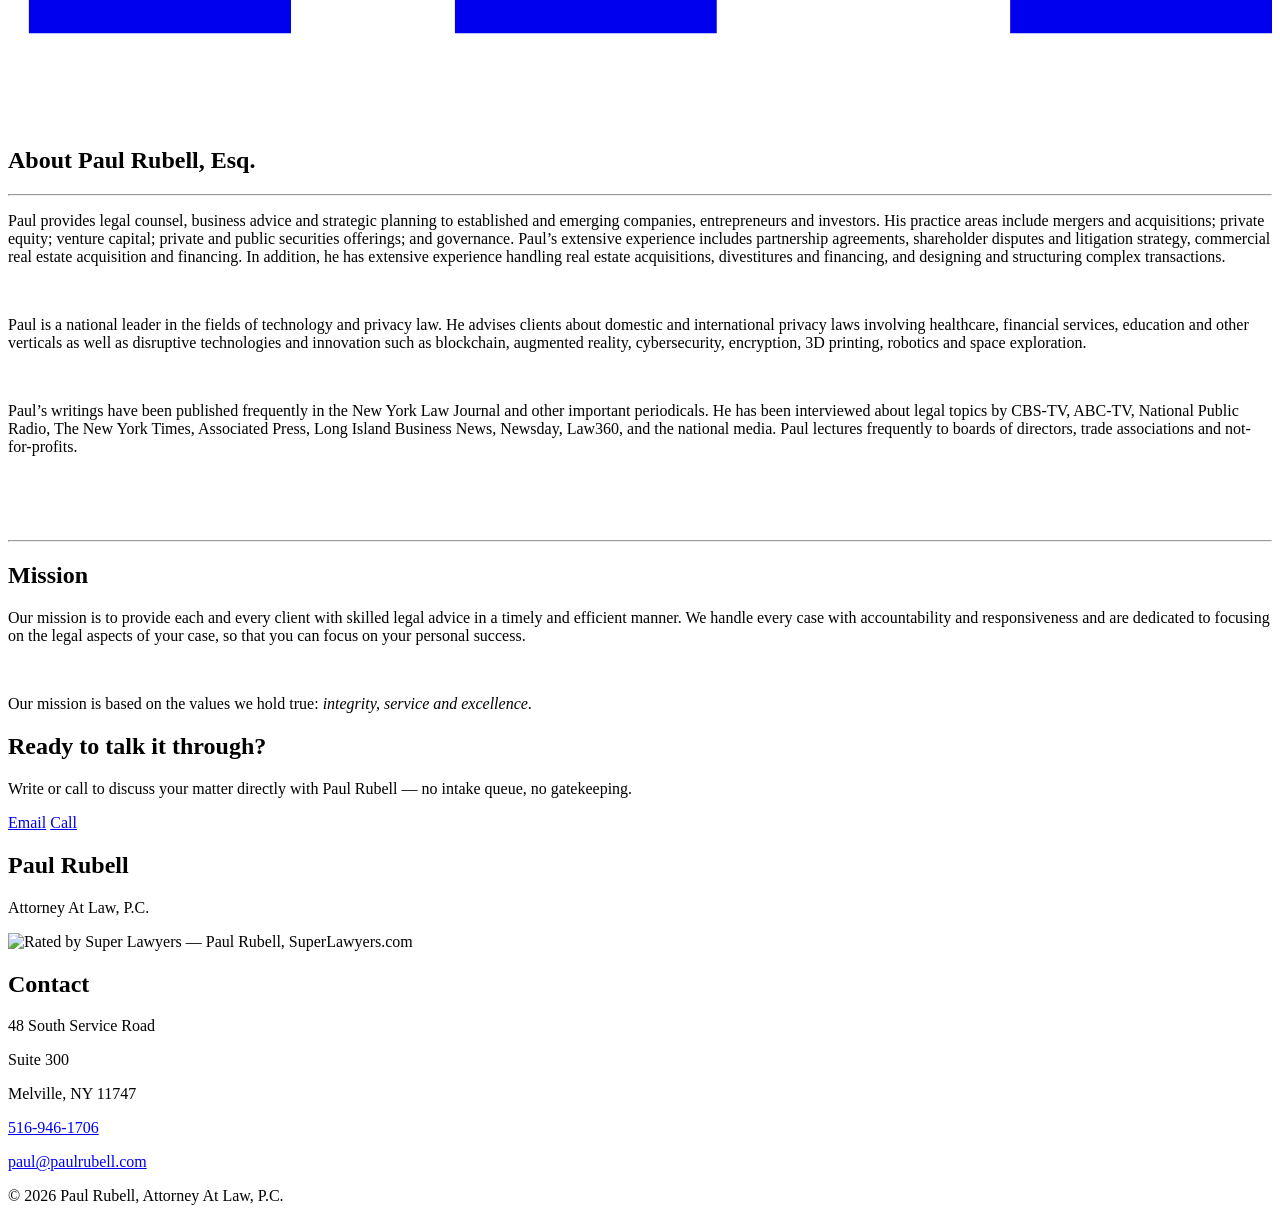
==== commit 4ca17555: "Make the reveal visible on interior pages; shorten the CTA labels The wipe was effectively invisible" ====
--- a/public/about.html
+++ b/public/about.html
@@ -41,7 +41,7 @@
   <link rel="preload" as="image" href="/images/hero-about-640.jpg" media="(max-width: 767px)" fetchpriority="high">
   <link rel="preload" as="image" href="/images/hero-about-1024.jpg" media="(min-width: 768px) and (max-width: 1024px)" fetchpriority="high">
   <link rel="preload" as="image" href="/images/hero-about-1920.jpg" media="(min-width: 1025px)" fetchpriority="high">
-  <link rel="stylesheet" href="/css/site.css">
+  <link rel="stylesheet" href="/css/site.css?v=7cbccb536e">
   <script>(function(){var d=document.documentElement,s=d.style;
 if(!('maskImage' in s)&&!('webkitMaskImage' in s))return;
 try{if(matchMedia('(prefers-reduced-motion: reduce)').matches)return;}catch(e){return;}
@@ -154,7 +154,7 @@
 <div class="drawer-overlay" hidden-aria></div>
 
   <main id="main">
-    <div class="page-hero page-hero--about page-hero--parallax" role="presentation"></div>
+    <div class="page-hero reveal-plate page-hero--about page-hero--parallax" role="presentation"></div>
     <div class="reveal-fx">
     <section class="row section" aria-labelledby="about-heading">
       <div class="wrap">
@@ -194,8 +194,8 @@
           <h2 class="cta-title" id="cta-heading">Ready to talk it through?</h2>
           <p class="cta-copy">Write or call to discuss your matter directly with Paul Rubell &mdash; no intake queue, no gatekeeping.</p>
           <p class="cta-actions">
-            <a class="btn btn--primary" href="mailto:paul@paulrubell.com">Email Paul@paulrubell.com</a>
-            <a class="btn btn--ghost" href="tel:516-946-1706">Call 516-946-1706</a>
+            <a class="btn btn--primary" href="mailto:paul@paulrubell.com">Email</a>
+            <a class="btn btn--ghost" href="tel:516-946-1706">Call</a>
           </p>
         </div>
       </div>
@@ -240,6 +240,6 @@
   </div>
 </footer>
 </div>
-<script src="/js/site.js" defer></script>
+<script src="/js/site.js?v=d07a9ee94c" defer></script>
 </body>
 </html>
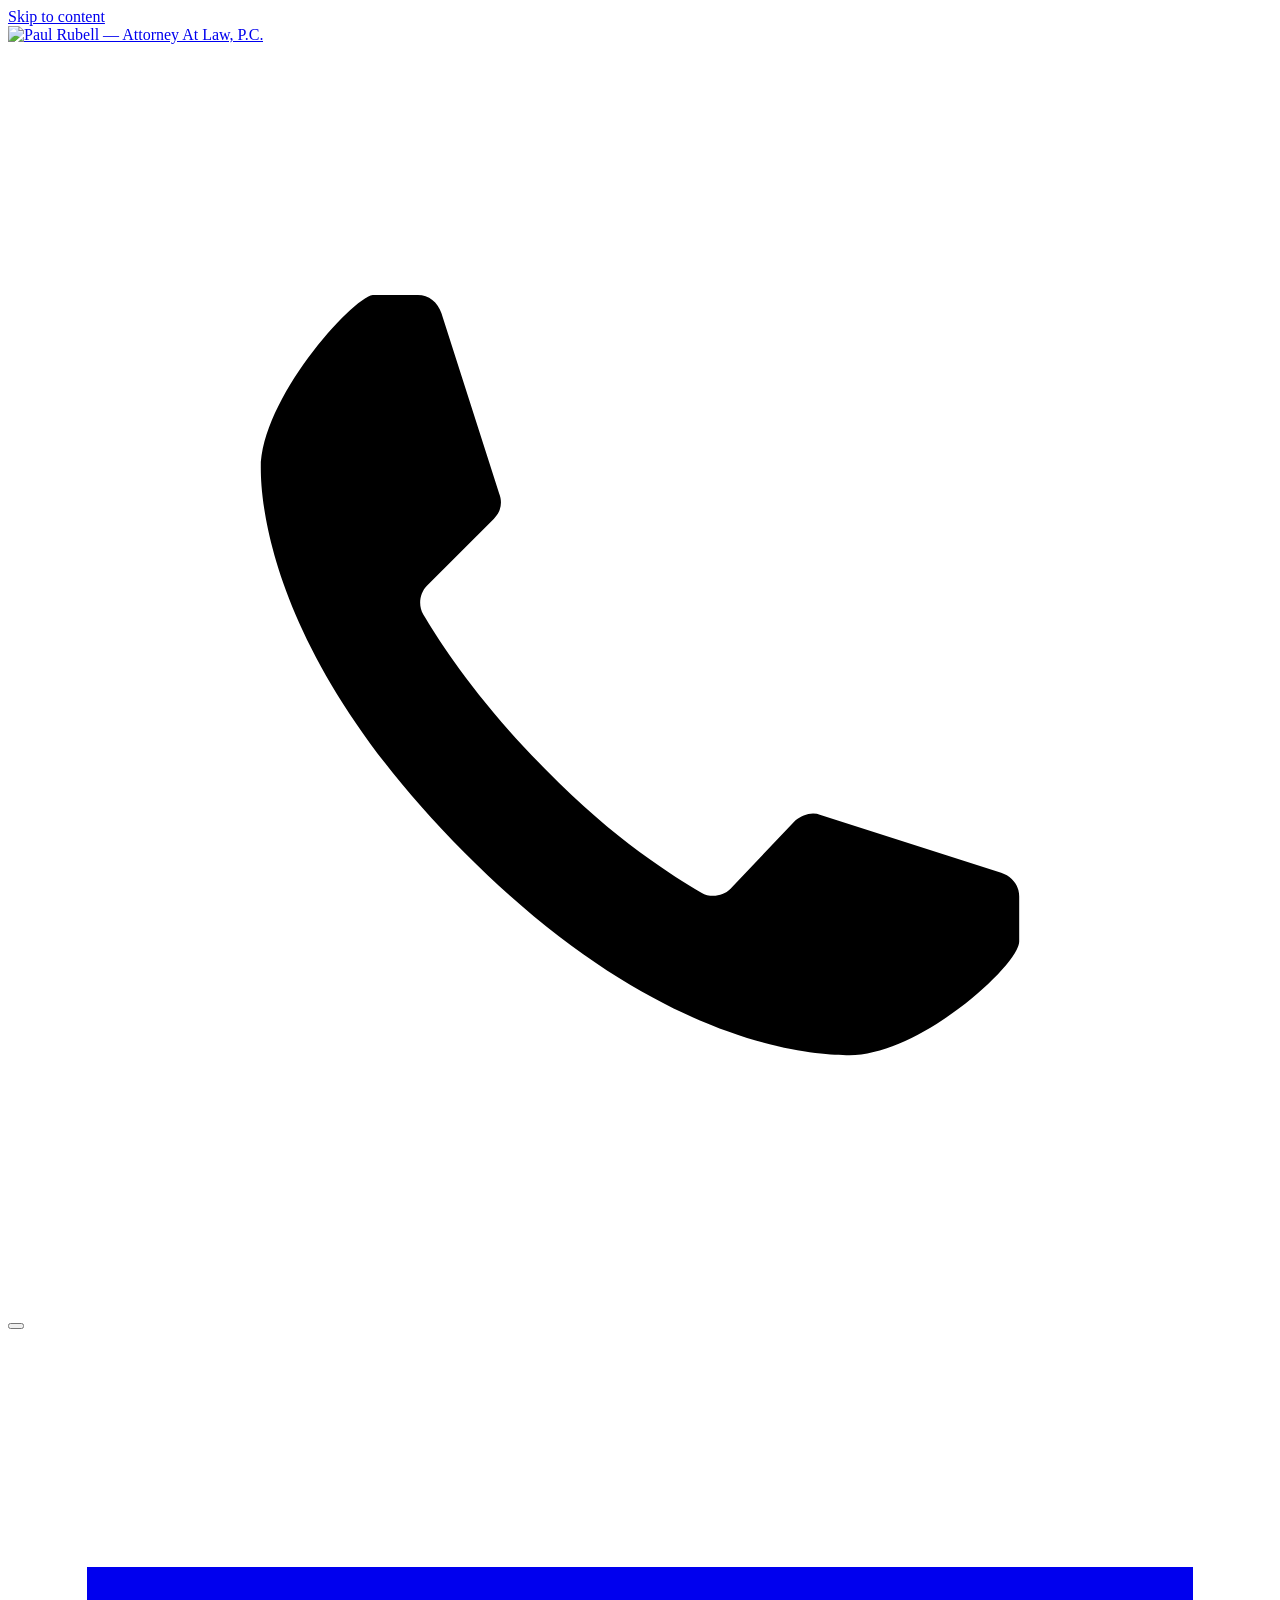
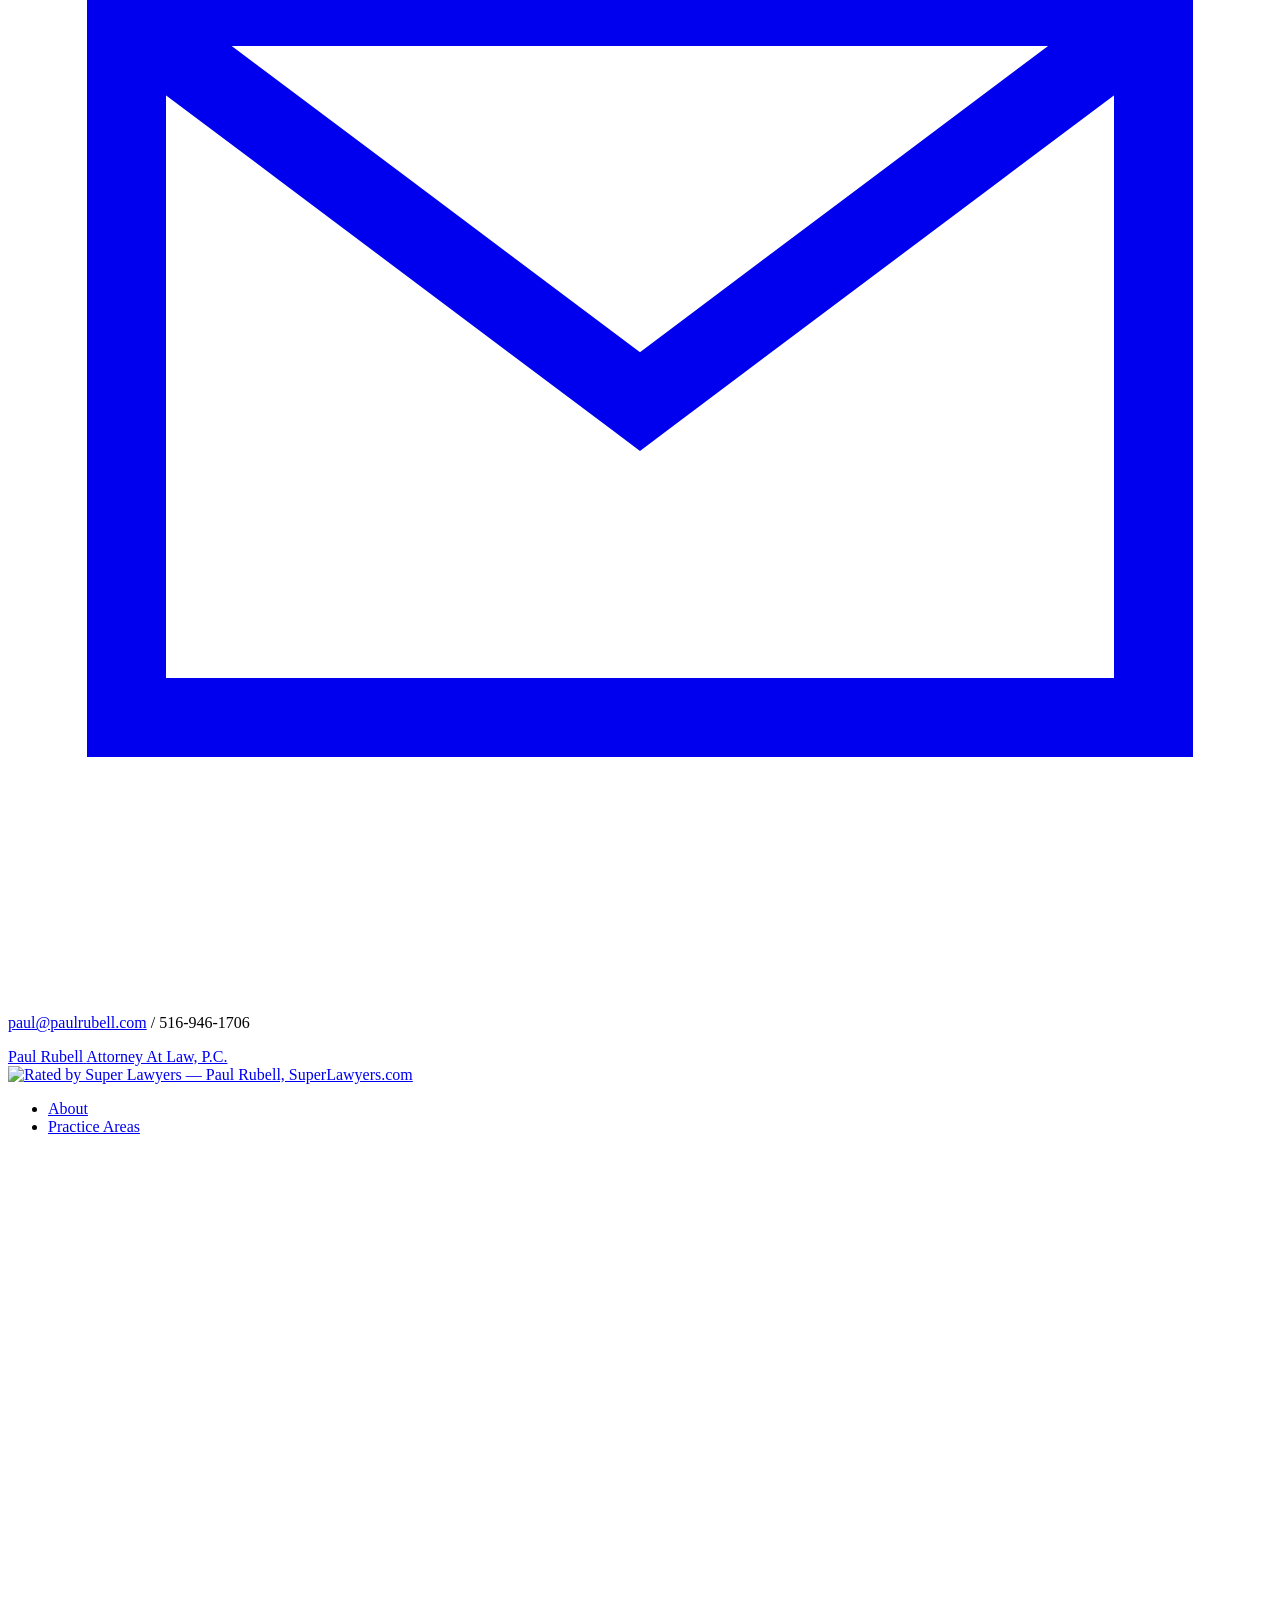
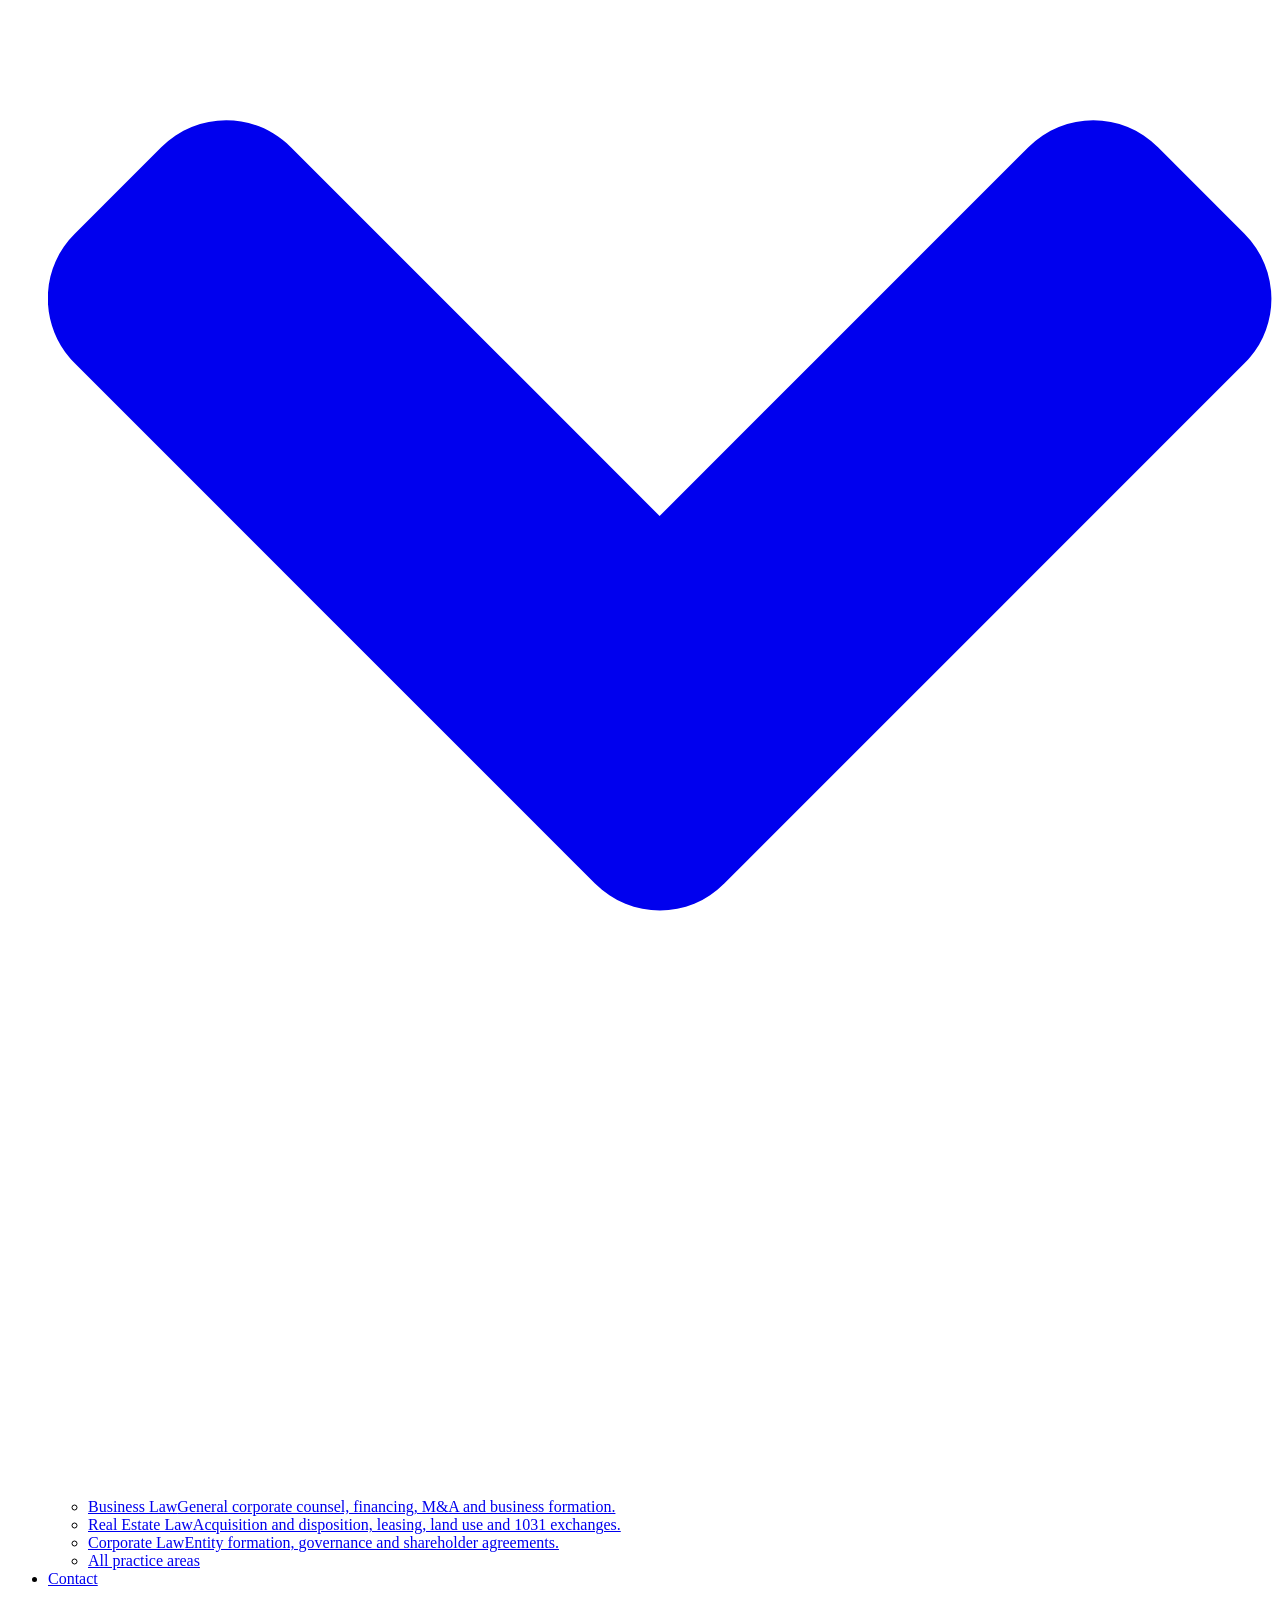
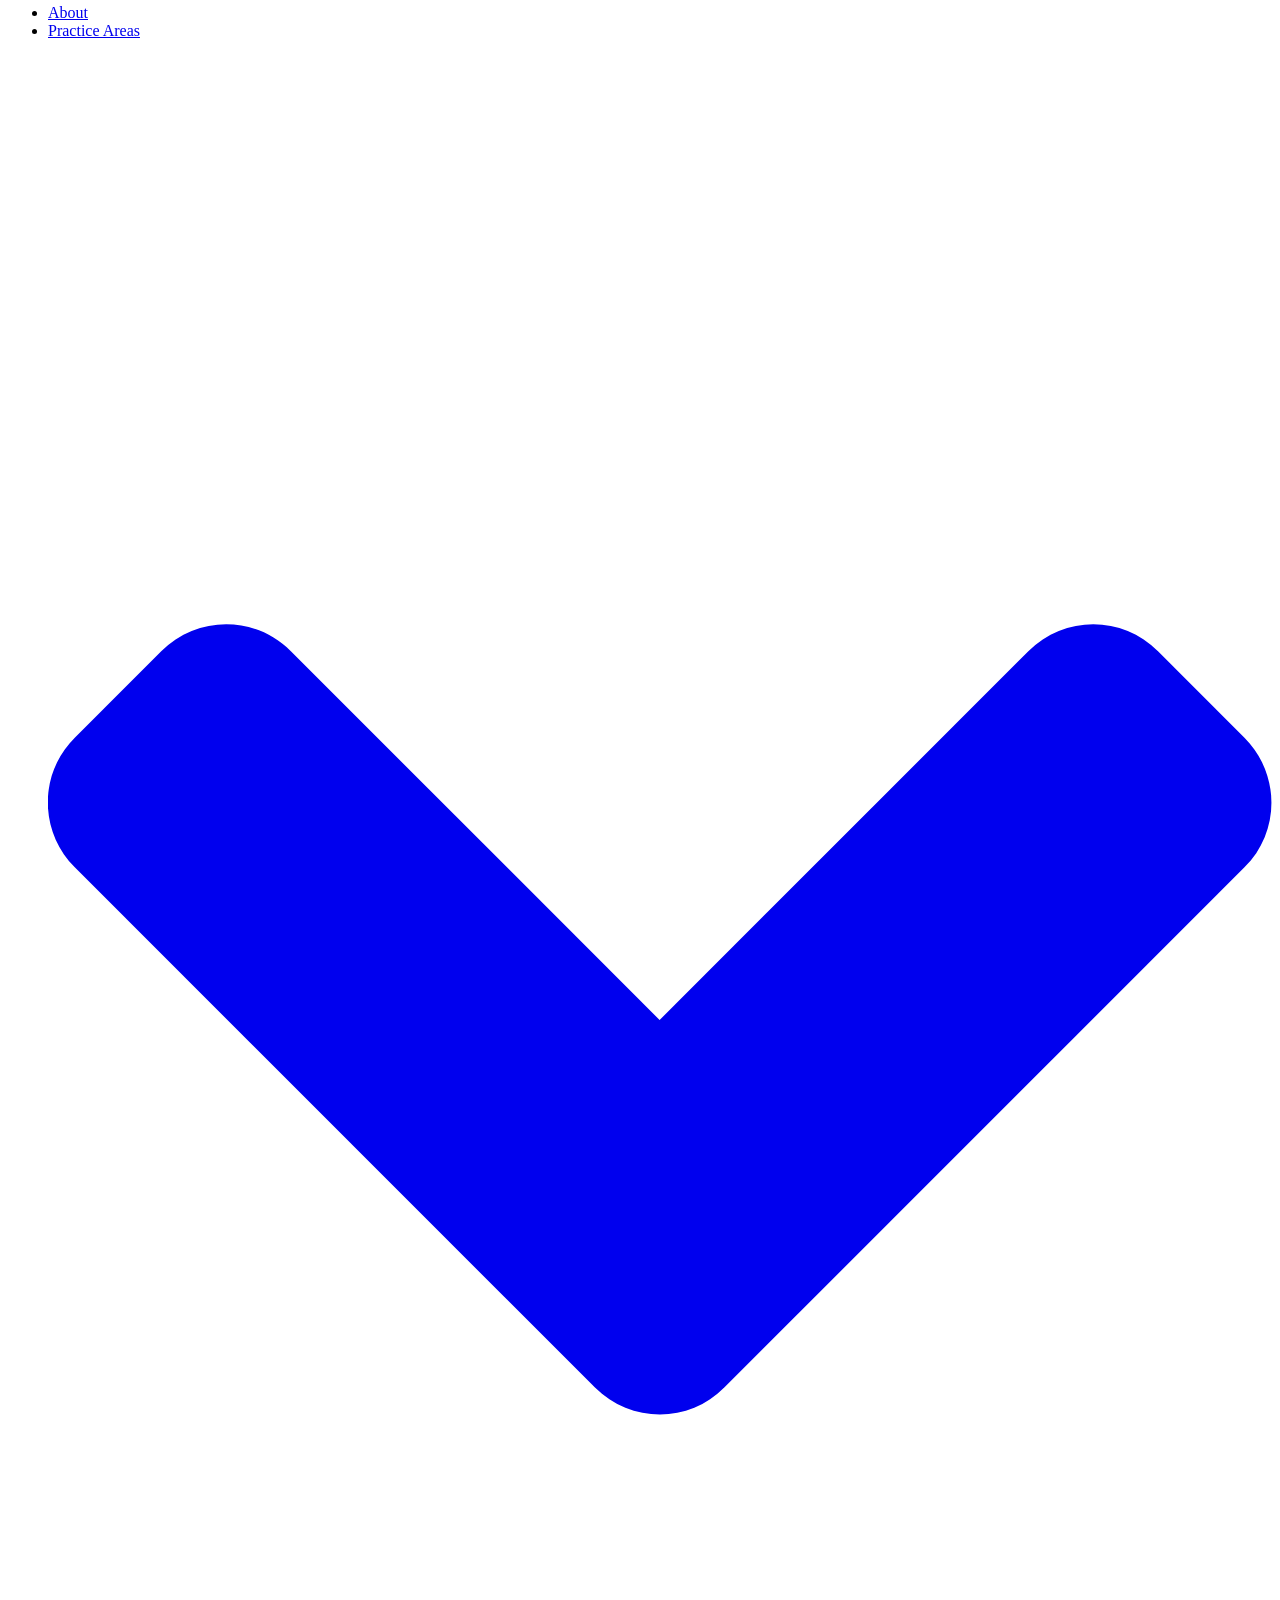
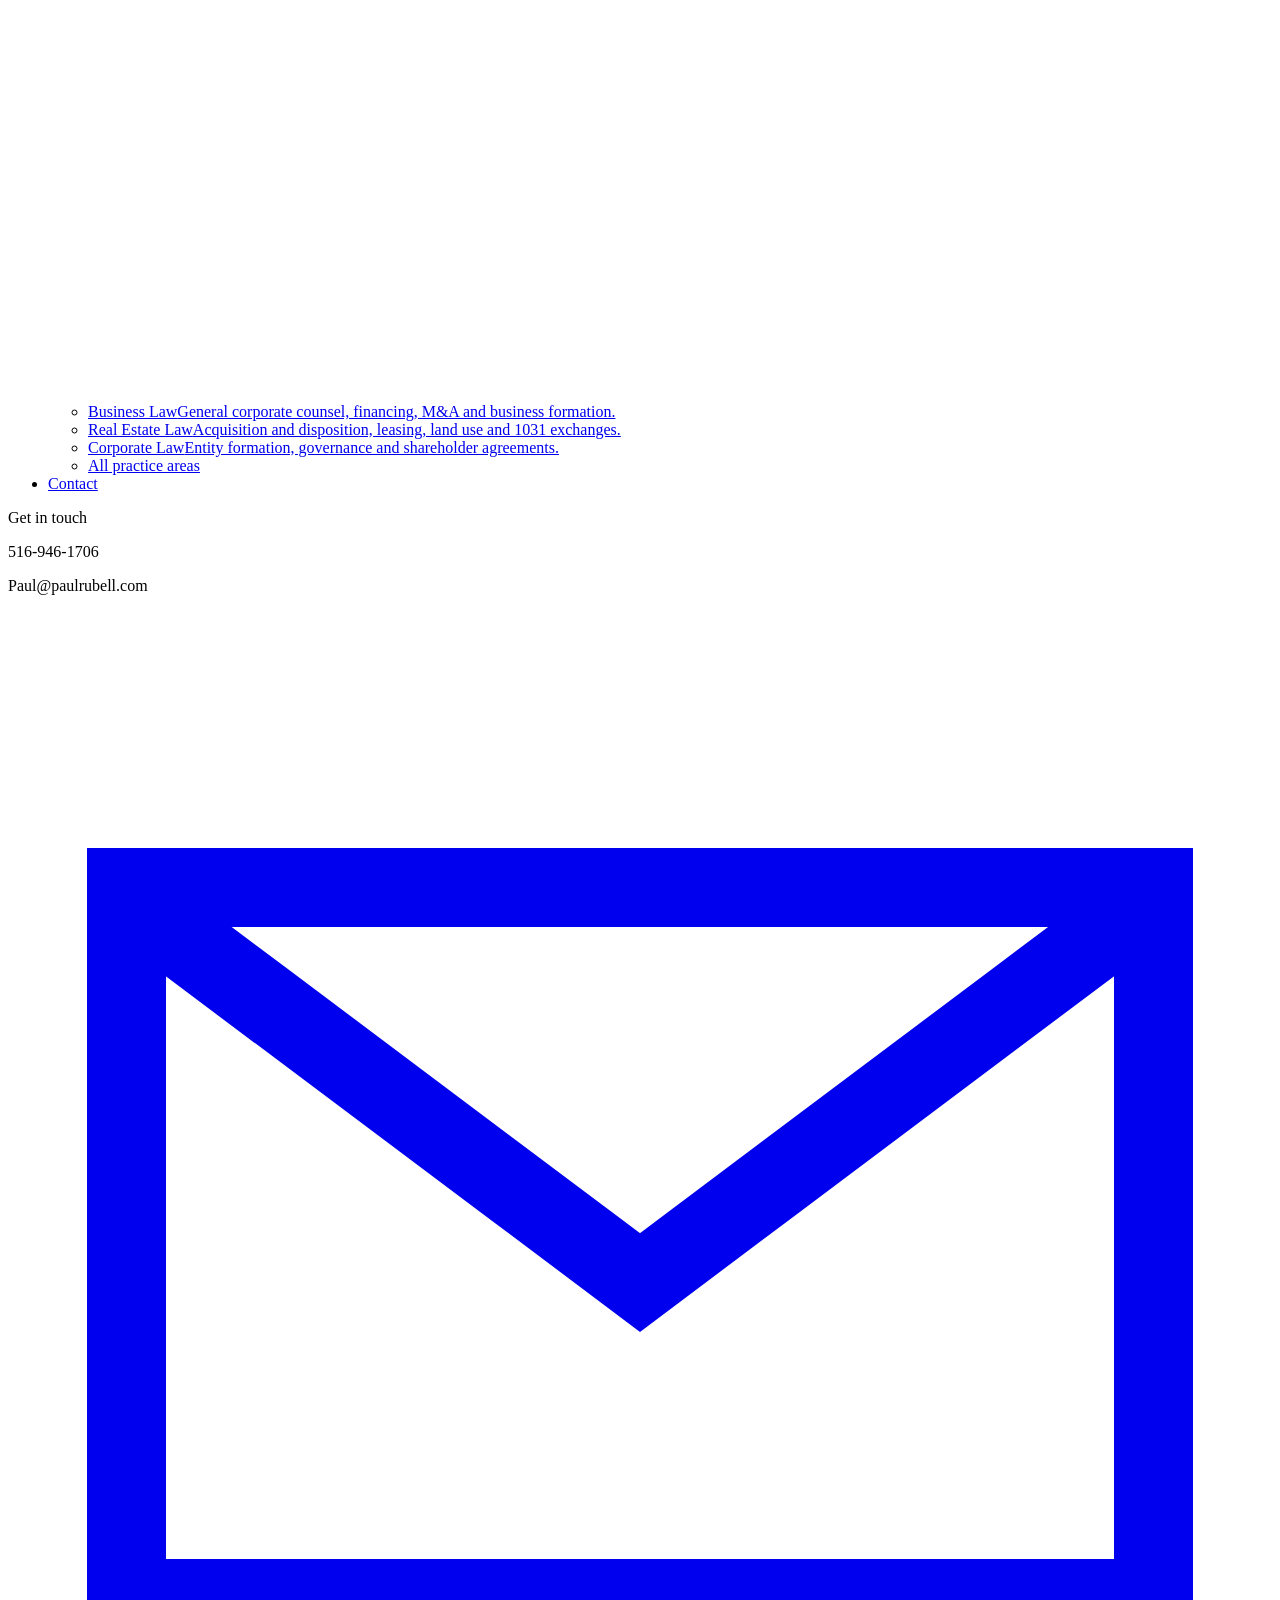
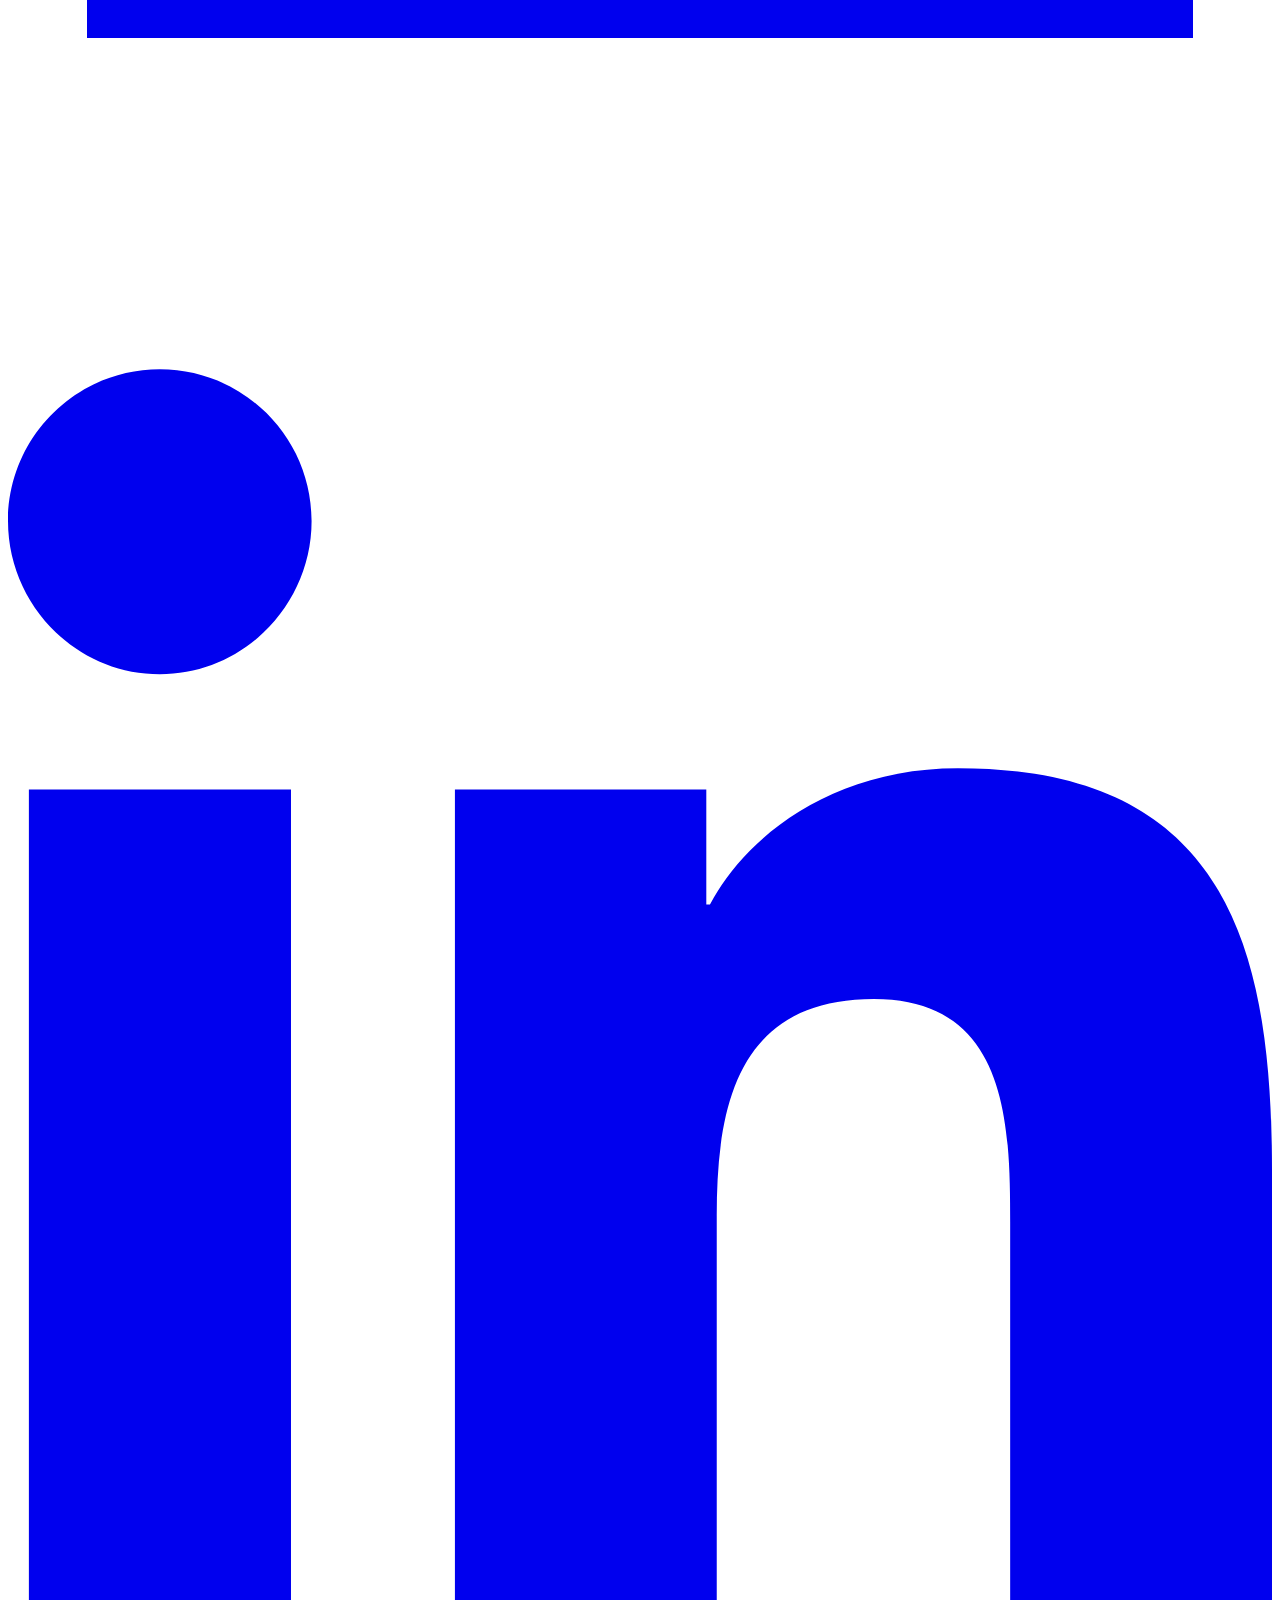
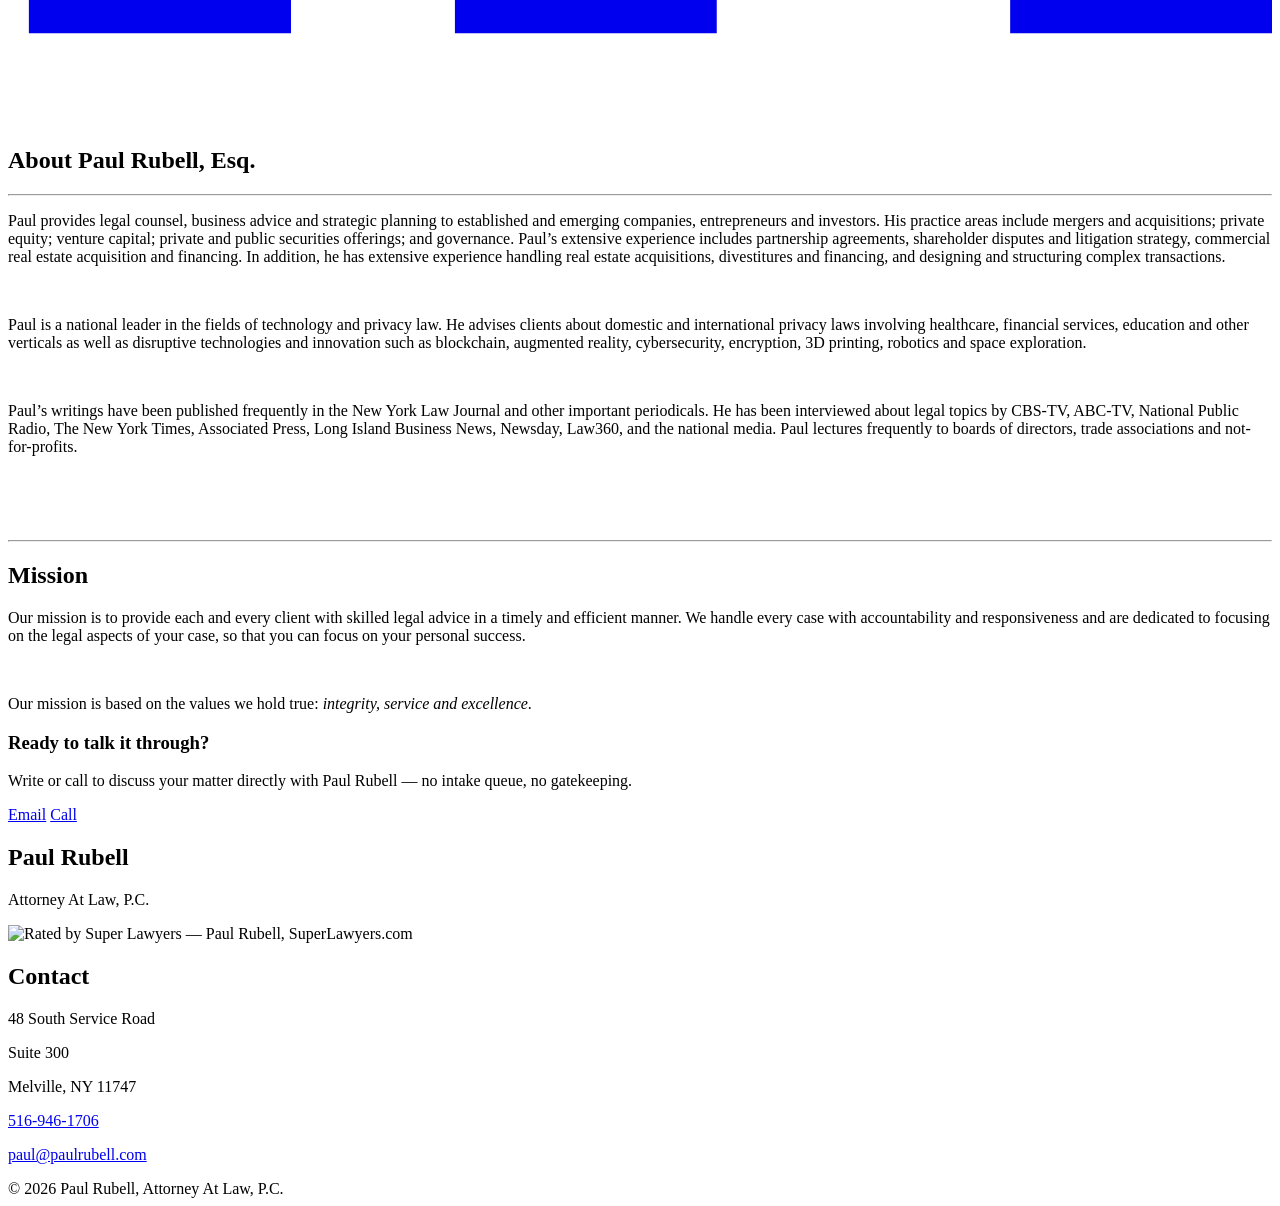
==== commit e23a0339: "Consolidate the three practice areas onto one page addressed by fragment Client direction: drop the " ====
--- a/public/about.html
+++ b/public/about.html
@@ -41,7 +41,7 @@
   <link rel="preload" as="image" href="/images/hero-about-640.jpg" media="(max-width: 767px)" fetchpriority="high">
   <link rel="preload" as="image" href="/images/hero-about-1024.jpg" media="(min-width: 768px) and (max-width: 1024px)" fetchpriority="high">
   <link rel="preload" as="image" href="/images/hero-about-1920.jpg" media="(min-width: 1025px)" fetchpriority="high">
-  <link rel="stylesheet" href="/css/site.css?v=7cbccb536e">
+  <link rel="stylesheet" href="/css/site.css?v=12695b7634">
   <script>(function(){var d=document.documentElement,s=d.style;
 if(!('maskImage' in s)&&!('webkitMaskImage' in s))return;
 try{if(matchMedia('(prefers-reduced-motion: reduce)').matches)return;}catch(e){return;}
@@ -50,7 +50,7 @@
 d.classList.remove('reveal-arm');d.classList.add('reveal-play');
 setTimeout(function(){d.classList.remove('reveal-play');},700);});});}
 if(document.readyState==='loading')document.addEventListener('DOMContentLoaded',go);else go();}());</script>
-  <script type="application/ld+json">{"@context":"https://schema.org","@type":"LegalService","@id":"https://www.paulrubell.com/#organization","name":"Paul Rubell, Attorney At Law, P.C.","alternateName":"Paul Rubell","description":"A boutique law firm that practices at the intersection of business and technology.","url":"https://www.paulrubell.com","telephone":"+1-516-946-1706","email":"paul@paulrubell.com","image":"https://www.paulrubell.com/images/og-image-200.png","logo":"https://www.paulrubell.com/images/og-image-200.png","priceRange":"$$$","address":{"@type":"PostalAddress","streetAddress":"48 South Service Road, Suite 300","addressLocality":"Melville","addressRegion":"NY","postalCode":"11747","addressCountry":"US"},"geo":{"@type":"GeoCoordinates","latitude":40.771,"longitude":-73.412},"areaServed":[{"@type":"State","name":"New York"},{"@type":"Country","name":"United States"}],"sameAs":["https://www.linkedin.com/in/paulrubell/"],"founder":{"@type":"Person","name":"Paul Rubell","jobTitle":"Attorney"},"knowsAbout":["Business law","Corporate law","Real estate law","Technology law","Privacy law","Mergers and acquisitions","Venture capital","Securities offerings"],"hasOfferCatalog":{"@type":"OfferCatalog","name":"Practice Areas","itemListElement":[{"@type":"Offer","itemOffered":{"@type":"Service","name":"Business Law","url":"https://www.paulrubell.com/business-law"}},{"@type":"Offer","itemOffered":{"@type":"Service","name":"Corporate Law","url":"https://www.paulrubell.com/corporate"}},{"@type":"Offer","itemOffered":{"@type":"Service","name":"Real Estate Law","url":"https://www.paulrubell.com/real-estate"}}]}}</script>
+  <script type="application/ld+json">{"@context":"https://schema.org","@type":"LegalService","@id":"https://www.paulrubell.com/#organization","name":"Paul Rubell, Attorney At Law, P.C.","alternateName":"Paul Rubell","description":"A boutique law firm that practices at the intersection of business and technology.","url":"https://www.paulrubell.com","telephone":"+1-516-946-1706","email":"paul@paulrubell.com","image":"https://www.paulrubell.com/images/og-image-200.png","logo":"https://www.paulrubell.com/images/og-image-200.png","priceRange":"$$$","address":{"@type":"PostalAddress","streetAddress":"48 South Service Road, Suite 300","addressLocality":"Melville","addressRegion":"NY","postalCode":"11747","addressCountry":"US"},"geo":{"@type":"GeoCoordinates","latitude":40.771,"longitude":-73.412},"areaServed":[{"@type":"State","name":"New York"},{"@type":"Country","name":"United States"}],"sameAs":["https://www.linkedin.com/in/paulrubell/"],"founder":{"@type":"Person","name":"Paul Rubell","jobTitle":"Attorney"},"knowsAbout":["Business law","Corporate law","Real estate law","Technology law","Privacy law","Mergers and acquisitions","Venture capital","Securities offerings"],"hasOfferCatalog":{"@type":"OfferCatalog","name":"Practice Areas","itemListElement":[{"@type":"Offer","itemOffered":{"@type":"Service","name":"Business Law","url":"https://www.paulrubell.com/practiceareas#business-law"}},{"@type":"Offer","itemOffered":{"@type":"Service","name":"Corporate Law","url":"https://www.paulrubell.com/practiceareas#corporate-law"}},{"@type":"Offer","itemOffered":{"@type":"Service","name":"Real Estate Law","url":"https://www.paulrubell.com/practiceareas#real-estate-law"}}]}}</script>
   <script type="application/ld+json">{"@context":"https://schema.org","@type":"Person","@id":"https://www.paulrubell.com/about#paul-rubell","name":"Paul Rubell","jobTitle":"Attorney","honorificSuffix":"Esq.","url":"https://www.paulrubell.com/about","image":"https://www.paulrubell.com/images/og-image-200.png","email":"paul@paulrubell.com","telephone":"+1-516-946-1706","worksFor":{"@id":"https://www.paulrubell.com/#organization"},"sameAs":["https://www.linkedin.com/in/paulrubell/"],"knowsAbout":["Technology law","Privacy law","Business law","Corporate law","Real estate law","Cybersecurity","Blockchain"],"address":{"@type":"PostalAddress","streetAddress":"48 South Service Road, Suite 300","addressLocality":"Melville","addressRegion":"NY","postalCode":"11747","addressCountry":"US"}}</script>
   <script type="application/ld+json">{"@context":"https://schema.org","@type":"BreadcrumbList","itemListElement":[{"@type":"ListItem","position":1,"name":"Home","item":"https://www.paulrubell.com/"},{"@type":"ListItem","position":2,"name":"About","item":"https://www.paulrubell.com/about"}]}</script>
 </head>
@@ -110,9 +110,9 @@
         <li class="has-sub has-mega">
           <a href="/practiceareas" aria-expanded="false" aria-controls="main-sub"><span class="nav-item-text">Practice Areas<span class="nav-chevron" aria-hidden="true"><svg viewBox="0 0 320 512" focusable="false"><path fill="currentColor" d="M143 352.3 7 216.3c-9.4-9.4-9.4-24.6 0-33.9l22.6-22.6c9.4-9.4 24.6-9.4 33.9 0l96.4 96.4 96.4-96.4c9.4-9.4 24.6-9.4 33.9 0l22.6 22.6c9.4 9.4 9.4 24.6 0 33.9l-136 136c-9.2 9.4-24.4 9.4-33.8 0z"/></svg></span></span></a>
           <ul class="subnav" id="main-sub">
-            <li><a href="/business-law"><span class="nav-item-text">Business Law</span><span class="sub-desc">General corporate counsel, financing, M&amp;A and business formation.</span></a></li>
-            <li><a href="/real-estate"><span class="nav-item-text">Real Estate Law</span><span class="sub-desc">Acquisition and disposition, leasing, land use and 1031 exchanges.</span></a></li>
-            <li><a href="/corporate"><span class="nav-item-text">Corporate Law</span><span class="sub-desc">Entity formation, governance and shareholder agreements.</span></a></li>
+            <li><a href="/practiceareas#business-law"><span class="nav-item-text">Business Law</span><span class="sub-desc">General corporate counsel, financing, M&amp;A and business formation.</span></a></li>
+            <li><a href="/practiceareas#real-estate-law"><span class="nav-item-text">Real Estate Law</span><span class="sub-desc">Acquisition and disposition, leasing, land use and 1031 exchanges.</span></a></li>
+            <li><a href="/practiceareas#corporate-law"><span class="nav-item-text">Corporate Law</span><span class="sub-desc">Entity formation, governance and shareholder agreements.</span></a></li>
             <li class="subnav-all"><a href="/practiceareas"><span class="nav-item-text">All practice areas</span></a></li>
           </ul>
         </li>
@@ -130,9 +130,9 @@
         <li class="has-sub has-mega">
           <a href="/practiceareas"><span class="nav-item-text">Practice Areas<span class="nav-chevron" aria-hidden="true"><svg viewBox="0 0 320 512" focusable="false"><path fill="currentColor" d="M143 352.3 7 216.3c-9.4-9.4-9.4-24.6 0-33.9l22.6-22.6c9.4-9.4 24.6-9.4 33.9 0l96.4 96.4 96.4-96.4c9.4-9.4 24.6-9.4 33.9 0l22.6 22.6c9.4 9.4 9.4 24.6 0 33.9l-136 136c-9.2 9.4-24.4 9.4-33.8 0z"/></svg></span></span></a>
           <ul class="subnav" id="drawer-sub">
-            <li><a href="/business-law"><span class="nav-item-text">Business Law</span><span class="sub-desc">General corporate counsel, financing, M&amp;A and business formation.</span></a></li>
-            <li><a href="/real-estate"><span class="nav-item-text">Real Estate Law</span><span class="sub-desc">Acquisition and disposition, leasing, land use and 1031 exchanges.</span></a></li>
-            <li><a href="/corporate"><span class="nav-item-text">Corporate Law</span><span class="sub-desc">Entity formation, governance and shareholder agreements.</span></a></li>
+            <li><a href="/practiceareas#business-law"><span class="nav-item-text">Business Law</span><span class="sub-desc">General corporate counsel, financing, M&amp;A and business formation.</span></a></li>
+            <li><a href="/practiceareas#real-estate-law"><span class="nav-item-text">Real Estate Law</span><span class="sub-desc">Acquisition and disposition, leasing, land use and 1031 exchanges.</span></a></li>
+            <li><a href="/practiceareas#corporate-law"><span class="nav-item-text">Corporate Law</span><span class="sub-desc">Entity formation, governance and shareholder agreements.</span></a></li>
             <li class="subnav-all"><a href="/practiceareas"><span class="nav-item-text">All practice areas</span></a></li>
           </ul>
         </li>
@@ -191,7 +191,7 @@
     <section class="row section--cta" aria-labelledby="cta-heading">
       <div class="wrap">
         <div class="col c12">
-          <h2 class="cta-title" id="cta-heading">Ready to talk it through?</h2>
+          <h3 class="cta-title" id="cta-heading">Ready to talk it through?</h3>
           <p class="cta-copy">Write or call to discuss your matter directly with Paul Rubell &mdash; no intake queue, no gatekeeping.</p>
           <p class="cta-actions">
             <a class="btn btn--primary" href="mailto:paul@paulrubell.com">Email</a>
